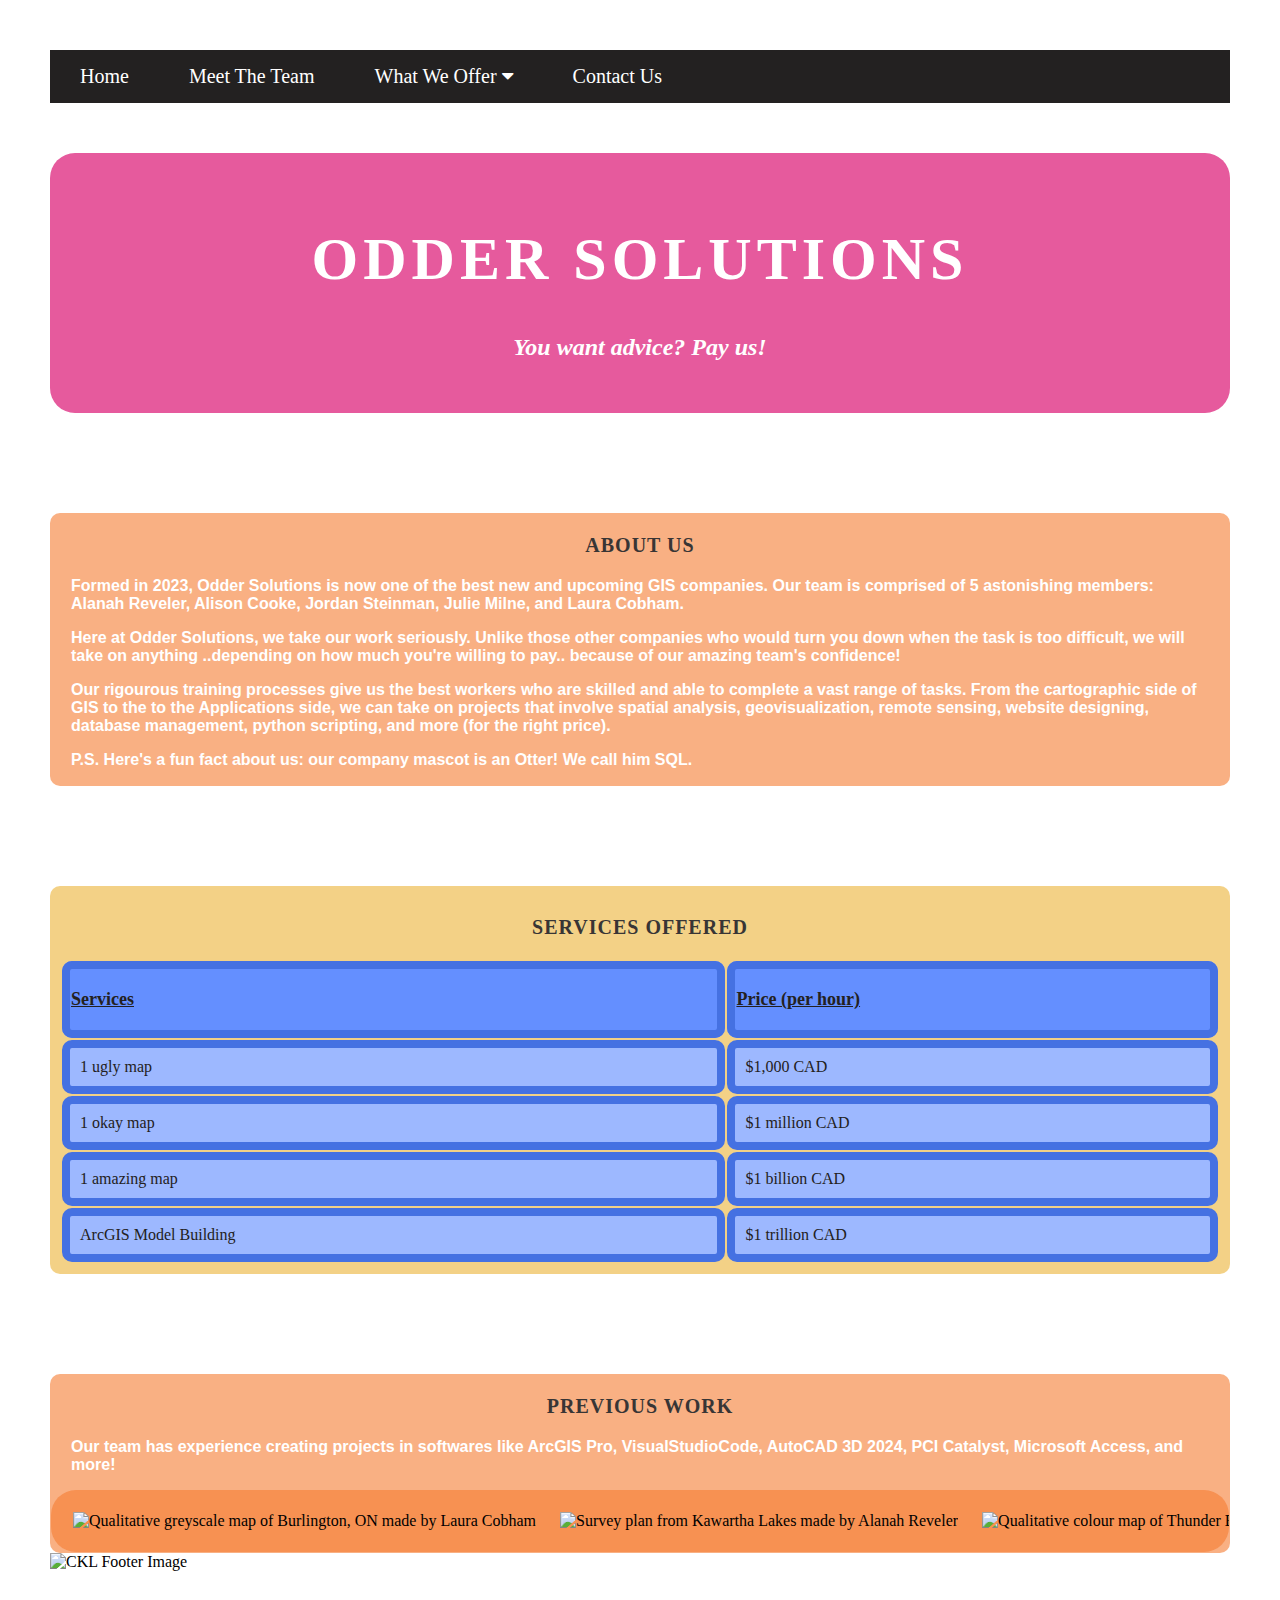
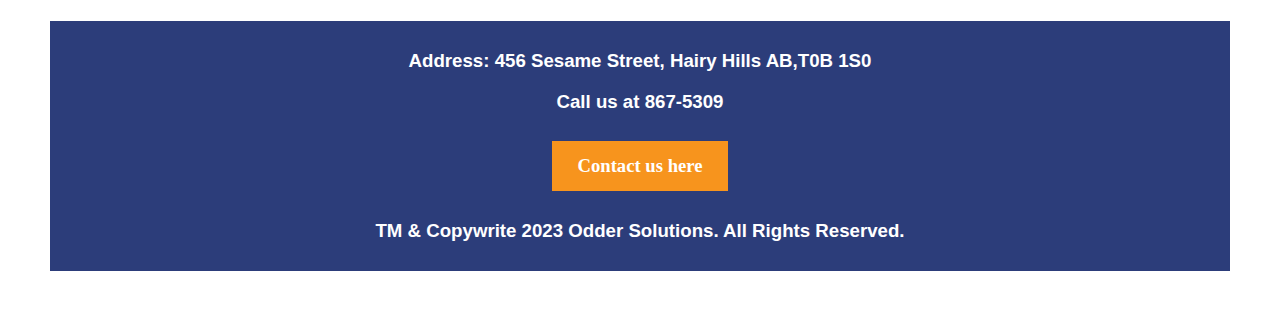
==== a3web-1/index.html @ 6291e23b "Update index.html" ====
<!DOCTYPE html>
<html lang=en>
    <head>
      <meta name="description" content="Odder Solutions Consultation Website">
      <meta name="Keywords"  content="GIS, Accessability, CSS, HTML, GEOM 107">
      <meta name="Author" contents="Alison Cooke">
      <meta name="viewport" content="width=device-width, initial-scale=1.0"> <!--https://www.w3schools.com/html/html_responsive.asp-->
      <!--Starting to try and figure out responsive websites-->
        <meta charset=utf-8>
        <link rel="stylesheet" href="Styling.css"> <!--Link to stylesheet-->
        <title> Odder Solutions - Home </title>
     
        <link rel="stylesheet" href="https://cdnjs.cloudflare.com/ajax/libs/font-awesome/4.7.0/css/font-awesome.min.css"> <!---icon for navbar button-->
        <script src="script.js"></script>  <!--Link to javascript-->
        
    </head>

    <body>
      <!---<div class="whole"> --->
        <!--
       
        * From : https://www.w3schools.com/colors/colors_palettes.asp
         -->
        <div class="navbar" id="myTopnav">
	  <a class="active" href="index.html">Home</a>
	  <a href="secondpage.html">Meet The Team</a>
	  <div class="dropdown">
	    <button class="dropbtn">What We Offer
	      <i class="fa fa-caret-down"></i>
	    </button>
	    <div class="dropdown-content">
	      <a href="thirdpage.html">Cartography</a>
	      <a href="fourthpage.html">Applications</a>
	    </div>
	  </div> 
	  <a href="fifthpage.html">Contact Us</a>
	 <!--
	*From:https://www.w3schools.com/howto/howto_js_topnav_responsive.asp
	 -->
        <a href="javascript:void(0);" class="icon" onclick="Navbar()" aria-label="Open menu">
        <i class="fa fa-bars"></i></a>
	</div>
        
        <div id=heading> 
            <h1> Odder Solutions</h1>
            <h2>You want advice?  Pay us!</h2>
        </div>
        
        <div class="subhead">
    		<h3> About Us </h3>
     
        
        <p>
          Formed in 2023, Odder Solutions is now one of the best new and upcoming GIS companies.
          Our team is comprised of 5 astonishing members: Alanah Reveler, Alison Cooke, Jordan 
          Steinman, Julie Milne, and Laura Cobham. 
        </p>

        <p>
          Here at Odder Solutions, we take our work seriously. Unlike those other companies who
          would turn you down when the task is too difficult, we will take on anything ..depending
          on how much you're willing to pay.. because of our amazing team's confidence!
        </p>

        <p>
          Our rigourous training processes give us the best workers who are skilled and able to 
          complete a vast range of tasks. From the cartographic side of GIS to the to the Applications
          side, we can take on projects that involve spatial analysis, geovisualization, remote
          sensing, website designing, database management, python scripting, and more (for the right
          price).
        </p>

        <p>
          P.S. Here's a fun fact about us: our company mascot is an Otter! We call him SQL.
        </p>
 </div>
    	
        <div class="subhead2">
    		<h3> Services Offered </h3>
        
        <!-- 
        * From : https://www.w3schools.com/html/html_tables.asp
	* Creating a table and filling the columns -->
	<table id="services">
	  <tr id="headtable">
	    <th>Services</th>
	    <th>Price (per hour)</th>
	  </tr>
	  <tr>
	    <td>1 ugly map</td>
	    <td>$1,000 CAD</td>
	  </tr>
	  <tr>
	    <td>1 okay map</td>
	    <td>$1 million CAD</td>
	  </tr>
	  <tr>
	    <td>1 amazing map</td>
	    <td>$1 billion CAD</td>
	  </tr>
	  <tr>
	    <td>ArcGIS Model Building</td>
	    <td>$1 trillion CAD</td>
	  </tr>
	</table>
	
</div>
        <!--
         (headings)
        -->
        
        <div class="subhead">
        <h3> Previous Work </h3> 
      
        <p>Our team has experience creating projects in softwares like ArcGIS Pro, VisualStudioCode, AutoCAD 3D 2024, PCI Catalyst, Microsoft Access, and more!</p>
       
       
    	  

        <!--
        
	* From: https://www.w3schools.com/howto/howto_css_image_gallery.asp
	* Scrolling image gallery that resizes when you change the page size
         -->
        <div class="scrollimagegallery">
		<img src="imagegallery/LauraGallery2.jpg" alt="Qualitative greyscale map of Burlington, ON made by Laura Cobham">
		<img src="imagegallery/AlanahGallery2.png" alt="Survey plan from Kawartha Lakes made by Alanah Reveler">
		<img src="imagegallery/JulieGallery2.jpg" alt="Qualitative colour map of Thunder Bay, ON made by Julie Milne">
        <img src="imagegallery/AlisonGallery2.jpg" alt="ArcGISPro model built by Alison Cooke">
        <img src="imagegallery/JordanGallery2.jpg" alt="Quantitative colour map of Cambridge, ON made by Jordan Steinman">
        </div>
</div>	
        

        
     <!--
	
	*HTML for back to top button	
	*From:https://www.w3schools.com/howto/howto_js_scroll_to_top.asp 
      -->
     <div>
        <button onclick="topFunction()" id="topbutton" class="hide" title="Top">Top</button>
     </div> 
       
    
    <!--
    
    - From : https://www.w3schools.com/tags/tag_footer.asp
    -->
    <img src="imagegallery/footer_graphic.jpg" alt="CKL Footer Image">
    <footer>
        
        <p> 
        Address: 456 Sesame Street, Hairy Hills AB,T0B 1S0
        </p>
          <p> Call us at 867-5309</p>
        <p> 
        <a class= "contactbut" href="./fifthpage.html" > Contact us here
        </a>
        <!--this is made into a relative link becasue it is referenceing to the same website just on a differnt page,https://www.w3schools.com/html/html_links.asp-->
        </p>
        <p>
          TM & Copywrite 2023 Odder Solutions. All Rights Reserved.
          </p>
    </footer>
    </div>
  </body>

    
</html>
---- a3web-1/Styling.css ----
/**********************
* Owner : Julie Milne
************************/

    /* our colours found on https://www.w3schools.com/colors/colors_palettes.asp 
    #bccad6  - light blue -grey
    #8d9db6  - blue/grey
    #667292  - dark blue
    #f1e3dd  - pinky beige

/*Website wide formating*/
    * {font-family: "Century Gothic" ;}

/* Element specific formating */
    h1 {font-size: 60px;
      text-align: center; 
      color: white; 
      text-transform: uppercase;
      letter-spacing: 5px;}
    h2 {text-align: center; 
      font-family: "Century Gothic"; 
      color: white;
      font-style:italic}
    body {background-color: rgb(255, 255, 255);
      margin-top:50px;
      margin-bottom: 40px;
     margin-left: 50px;
      margin-right: 50px; }
    p {color: rgb(35, 33, 33); 
      font-weight: bold;
      padding:  0px  20px  0px}
    .subhead{margin: auto; 
      background-color: #f57c319a;
      /* width: 1200px; */
      border-radius: 10px;
      padding: 1px; 
    margin-top: 100px}
    .subhead2{margin: auto; 
      background-color: #ecb3399c;
      /* width: 1200px; */
      border-radius: 10px;
      padding: 10px; 
    margin-top: 100px;
  margin-bottom: 40px}

/* id selectors */
    #heading { background-color: #e65a9d;
      padding-top: 32px;
        padding-bottom: 32px;
         margin-top: 50px;
        border-radius: 25px }

 .whole{background-color: white;
  border-radius: 5px;
padding: 20px}     
/* Julies Code Ends here */

/**********************
* Owner : Laura Cobham
* Date : Nov 28, 2023
***********************/
/* This section styles the navbar and the dropdown menu within it
Dropdown navbar learnt from:https://www.w3schools.com/howto/howto_css_dropdown_navbar.asp */
.navbar {
  background-color: rgb(35, 33, 33);
  overflow: auto;
}
.navbar a {
  float: left;
  font-size: 20px;
  color: white;
  text-align: center;
  text-decoration: none;
  padding: 15px 30px;
  background-color: rgb(35, 33, 33);
}
.navbar a.active {
background-color: rgb(35, 33, 33);
}
.dropdown {
  float: left;
  overflow: hidden;
}
.dropdown .dropbtn {
  font-size: 20px;  
  border: none;
  outline: none;
  color: white;
  padding: 15px 30px;
  background-color:  rgb(35, 33, 33);
  margin: 0;
  overflow: hidden;
}
.navbar a:hover {
  background-color: #795ef0cb;
}
.dropdown:hover .dropbtn:hover {
  background-color: #795ef0cb;
}
.dropdown-content {
  display: none;
  position: absolute;
  background-color: #667292;
}
.dropdown-content a {
  float: none;
  color: white;
  padding: 15px 30px;
  text-decoration: none;
  display: block;
  text-align: left;
  background-color:  rgb(35, 33, 33);
}
.dropdown-content a:hover {
  background-color: #795ef0cb;
}
.dropdown:hover .dropdown-content {
  display: block;
}
/* Scrolling image gallery learnt from: https://www.w3schools.com/howto/howto_css_image_gallery_scroll.asp */
div.scrollimagegallery {
 
  background-color: #f57c319a;
  border-radius: 25px;
  padding: 12px;
  margin-bottom:20px;
  margin: auto;
  
  overflow: auto;
  white-space: nowrap;
}
div.scrollimagegallery img {
  padding: 10px;
  max-width: 50%;
}
/* Editing scrollbar properties learnt from: https://www.w3schools.com/howto/howto_css_custom_scrollbar.asp */
/* Styling of scrollbar size */
::-webkit-scrollbar {
  width: 15px;
}
/* Colour of bar behind scrolling part */
::-webkit-scrollbar-track {
  background: white; 
}
 /* Colour of scrolling part of bar */
::-webkit-scrollbar-thumb {
  background: #795ef0cb; 
}
/* Table styling learned from: https://www.w3schools.com/css/css_table.asp */
#services {
  font-family: Century Gothic;
  
  width: 100%;
}
#services td{
  border: 8px solid #4571e2;
  border-radius:10px;
  padding: 10px;
  color: rgb(35, 33, 33);
  background-color: #9db8ff
}
/* Styling every other row */
/* #services tr:nth-child(even){
  background-color: #8d9db6;
  font-size: 15px;
} */
/* #services tr:nth-child(odd){
  background-color: #667292;
  font-size: 15px; 
 } */
#services th {
  border: 8px solid #4571e2;
  border-radius:10px;
  padding-top: 20px;
  padding-bottom: 20px;
  text-align: left;
  text-decoration: underline;
  color: rgb(35, 33, 33);
  font-size: 18px;
}
#headtable{background-color: #648fff}
/*Applications page, styling web section (image and text), making responsive*/
#webSECTION{
	align-items:center;
	display:block;
	max-height:1500px;
	background-color: #8f79f29a;
  border-radius: 10px;
  padding-top: 10px;
  padding-bottom: 10px}
#webINFO{
	min-width:30%;
	float: none;
	margin-left: 20px;
}
#webIMAGE{
	max-width:100%;
	display: block;
	float: none;
	margin: auto;
}
/*Styling relative nav buttons*/
.buttons {
	color: rgb(35, 33, 33);
	font-weight: bold;
	font-size: 28px;
	margin-right: 30px;
  margin-top:30px;
	text-decoration: none
}
/* End Owner : Laura Cobham*/

/* Jordan's Code Starts Here */
/* page sub headings*/
h3 {color: rgb(56, 53, 53);
	letter-spacing: 1px;
	font-weight: bold;
	text-align: center;
  text-transform: uppercase;
  font-size: 20px;
}


.subh3 {color: rgb(35, 33, 33);
	letter-spacing: 1px;
	font-weight: bold;
	text-align: center;
  text-transform: uppercase;
  font-size: 30px;
margin-top:40px}

/*Formatting for Python section*/
#pythonSECTION{
	display:flex;
  max-height:700px;
  width:100%;
	align-items:center;
}

#pythonINFO{
  float:left;
	min-width:30%;
}

#pythonIMAGE{
	width:70%;
  height:auto;
	max-width:785px; 
  max-height:400px;
	float:right;
}

/* ideas for form css from https://www.w3schools.com/howto/howto_css_contact_form.asp */
/* displaying labels as a block instead of inline */
label {
	display: block;
}

/* normal form width */
form {
	width: 60%;
}

/* input changes for when type is text and for textarea element */
input[type=text], textarea {
	display: block;
	width: 100%;
	padding: 5px;
	border: 1px solid #ccc;
	border-radius: 3px;
	box-sizing: border-box;
	margin-top: 2px;
	margin-bottom: 10px;
	resize: vertical;
}

/* div id for the form box to left-align text and change display type, border, and content justification */
#formbox {
	border: 1px;
	text-align: left;
	display: flex;
	justify-content: center;
}

/* id for overall div of entire form including button */
#contactform {
	text-align: center;
	justify-content: center;
	border-radius: 8px;
	background-color: #9db9ffd9;
	display: block;
	padding-bottom: 20px;
	padding-top: 20px;
}

/* id for div surrounding radio type input to add space above and below options */
#allreasons {
	margin-top: 6px;
	margin-bottom: 6px;
  font-size: 15px;
}

#submittext {
  color: rgb(35, 33, 33);
  letter-spacing: 1px;
  
}

.submitbutton {
	padding: 8px;
	border: 2px solid #648fff;
  font-weight: bold;
}

.submitbutton:hover {
	background-color: #648fff;
	color: white;
}

/* Jordan's Code Ends Here */

/***************
/* Julie's Code Starts Here 
** Date: December 1, 2023*/ 
/* From: Make a responsive image https://www.w3schools.com/howto/howto_css_image_responsive.asp, https://developer.mozilla.org/en-US/docs/Web/CSS/align-items,
	https://stackoverflow.com/questions/489340/vertically-align-text-next-to-an-image 
***********************/

	#OSMap {width:100%; background-color: #ecb3399c; /* ID OSmap is on fifthpage */
	  display: flex;
    padding: 10px;
    border-radius: 8px;
  
				align-items: center; max-height: 600px }  /*defines the div, containing an image and a text element, with dimensions, alligns items and adds a background colour */


	.mapINFO {width: 50%; float: right;}   /*Class mapINFO is on fifthpage,Sets text to display on the right of the page*/

	.staticMap {width: 50%; float: left; max-width: 100%;}  	/*Class staticMap is on fifthpage, Sets image to display on the left of the page*/

    
#SpatialPage {background-color:#9db8ff}		/*ID SpatialPage is on thirdpage.html*/
.spatialList {color: rgb(35, 33, 33);
font-size: 18px;
font-weight: bold;}				/*Class spatialList is on thirdpage.html*/

#SpatialIMG{max-width:576px; max-height: 381px;
}
/* Julie's Code Ends Here */



/************************************************************************************************
* Owner : Alison Cooke
* Date : Nov 21, 2023
* From : https://www.w3schools.com/css/default.asp
**************************************************************************************************/
footer {text-align: center;/* aligns text to the center of the page */
	font-size: 14pt;
  padding: 10px; /* adding padding to the content bock */
	background-color: #2c3d7a;
 /* border-radius: 25px;
	/*color: white; 
  clear: both;/* clears both sides of the block from floating blocks */
	margin-top:50px}

  
p {font-family:Gothom-Book, Arial, sans-serif; color:rgb(255, 255, 255);
	}/* the font family fot the webpagecetury gothic becasue it is sans-serif and easily distinguished */
.resumeblock{background-color: #8068ed94;
  border-radius: 25px;}
.resumes {color: rgb(35, 33, 33); /* style for the headers on the page separate style from other headers (h3) */
  font-size:25px;/* larger font size */
	letter-spacing: 2px;
	font-weight: bold;
	text-align: center; /* centered on the page */
}
.resumes2 {color: rgb(56, 53, 53); /* style for the headers on the page separate style from other headers (h3) */
  font-size:25px;/* larger font size */
	letter-spacing: 2px;
	font-weight: bold;
	text-align: center; /* centered on the page */
}


.res:link, .res:visited { /* setting the buttons for the resume links so they change color when they have been clicked and when the mouse hoovers over them */
  background-color: rgb(35, 33, 33);
  color: white;
  border: 2px solid rgb(35, 33, 33);
  border-radius: 25px; /* taken from w3schools https://www.w3schools.com/css/css3_borders.asp*/
  padding: 10px 20px;
  text-align: center;
  text-decoration: none;
  display: inline-block;
  text-transform: uppercase;
  
  
}
  
.res:hover, .res:active { /* mouse hovering changes the color of both the background and the text */
  background-color: #ecb339;
  color: rgb(35, 33, 33);
  font-weight: bold;
}
.resp {font-size: 20px; /* class for the paragraphs style for the resume paeg separated from the rest of the font styles */
text-align: center;
padding-left: 100px; /* added padding to better suit the style of the page */
padding-right: 100px;
}

.resp2 {font-size: 20px; /* class for the paragraphs style for the resume paeg separated from the rest of the font styles */
  text-align: center;
  padding-left: 100px; /* added padding to better suit the style of the page */
  padding-right: 100px;
color:rgb(56, 53, 53)}
.resimg {
  display: block;
  margin-left:auto;/* making the margins in the left and right of the image auto fit to the page */
  margin-right:auto;
  width: 200px;
  height: 191px;
  /* outline-style: groove; /* added outline to image to better indicate there is a link attached to the image */
  /*outline-width: thick;
  outline-offset:10px; /* making outline more evident to draw attention to the image and the text bellow */
  /*outline-color: rgb(35, 33, 33); */
}
.resimg2 {
  display: block;
  margin-left:auto;/* making the margins in the left and right of the image auto fit to the page */
  margin-right:auto;
  width: 200px;
  height: 191px;
  /* outline-style: groove; /* added outline to image to better indicate there is a link attached to the image */
  /*outline-width: thick;
  outline-offset:10px; /* making outline more evident to draw attention to the image and the text bellow */
  /*outline-color: white; */
}
.imagecap {text-align:center;
color: rgb(35, 33, 33); /* added an image caption to indicate the user can click on the image */
font-size:14px;
font-weight: bold;
font-family:"Century Gothic", CenturyGothic, AppleGothic, sans-serif;
padding-top: 20px;
}

.imagecap2 {text-align:center;
  color: rgb(35, 33, 33); /* added an image caption to indicate the user can click on the image */
  font-size:14px;
  font-weight: bold;
  font-family:"Century Gothic", CenturyGothic, AppleGothic, sans-serif;
  padding-top: 20px;
  }

.contactbut:link, .contactbut:visited { /* contact us here button css, taken from w3schools and from my previous web design project*/
  background-color: #f7941d
  ;

  color: white;
  padding: 14px 25px;
  margin-top:10px;
  margin-bottom:10px;
  text-align: center;
  text-decoration: none;
  display: inline-block;
}

.contactbut:hover, .contactbut:active {
  background-color: #f7941d
  ;
  color: white;
  border: 2px solid white
}

.cartsection {width:100%; background-color: #9db8ff; 
  display: flex;
      align-items: center;
       max-height: 700px; 
    border-radius: 10px;
  padding: 10px; 
}


  .carttext{width: 50%; float: right;}

  .cartimg{width: 50%; 
  float: left; 
  max-width: 100%;
  max-width:576px; max-height: 381px;
  }
 /*formating for responsive*/



.carthead {color:#faebd7} /*settign color for the headers to make them different from the other headers*/
/********************************************* End Owner : Alison Cooke****************************************************/



/*Owner:Alanah Reveler*/
/* style for icon for navbar*/
/*From: https://www.w3schools.com/howto/howto_js_topnav_responsive.asp*/
.navbar .icon {
  display:none;
}
/*Back to top button*/
/*From: https://www.w3schools.com/howto/howto_js_scroll_to_top.asp */

#topbutton {
  position: fixed; /* Fixed/sticky position */
  bottom: 45px; /* Place the button at the bottom of the page*/
  right: 60px; /*Place the button 30px from the right*/
  z-index: 99; /* Make sure it does not overlap */
  border: none; /* Remove borders */
  outline: none; /* Remove outline */
  background-color:rgb(35, 33, 33); /* Set a background color */
  color: white; /* Text color */
  cursor: pointer; /* Add a mouse pointer on hover */
  padding: 20px; /* Some padding */
  border-radius: 10px; /* Rounded corners */
  font-size: 18px; /* Increase font size */
}
#topbutton:hover {
  background-color:#ffb000 ;
color: rgb(35, 33, 33);
font-weight: bold }

/*class to make button appear*/
.top-show{
  display:block;
}
/* style for icon for navbar*/
/*From: https://www.w3schools.com/howto/howto_js_topnav_responsive.asp*/
.hide{
  display:none;
}

/*accordion button inspired from https://www.w3schools.com/howto/howto_js_accordion.asp*/
.accordion{
  background-color: rgb(56, 53, 53);
  color: white;
  text-align:left;
  cursor: pointer;
  padding: 20px;
  width: 100%;
  transition: 0.4s;
  margin-top: 5px;
}

.active, .accordion:hover {
  background-color: #795ef0cb;
}
/*classes to make panel appear*/  
	
.panel-show {
  padding: 0 18px;
  background-color: #795ef08e;
  display: block;
  overflow: hidden;
  margin: 5px;
}

/*Formatting for Data service section*/
#databaseSECTION{
	width:100%;
	display:flex;
	align-items:center;
	max-height:700px;
}

#databaseINFO{
	min-width:30%;
	float:right;
}

#databaseIMAGE{
	width:70%;
	max-width:785px; 
	height:auto;
	max-height: 405px;
	float:left;
}

/*End Owner:Alanah Reveler*/

/******************* 
Owner - Julie
From: Breaks sourced from https://www.optimonk.com/above-the-fold/ 
formating that will apply to tablets or smaller 
***************/
@media screen and (max-width: 962px) {   
/* Julie's Code ends*/
	/*Owner:Alanah Reveler*/
	/*styleing to make navbar responsive*/
	/*From:https://www.w3schools.com/howto/howto_js_responsive_navbar_dropdown.asp*/

  .navbar a:not(:first-child), .dropdown .dropbtn {display: none;}
	.navbar a.icon {
	  float: right;
	  display: block;
	}

	.navbar.responsive {position: relative;}
	.navbar.responsive a.icon {
	  position: absolute;
	  right: 0;
	  top: 0;
	}
	.navbar.responsive a {
	  float: none;
	  display: block;
	  text-align: left;
	}
	.navbar.responsive .dropdown {float: none;}
	.navbar.responsive .dropdown-content {position: relative;}
	.navbar.responsive .dropdown .dropbtn {
	    display: block;
	    width: 100%;
	    text-align: left;
	}
 	/*Styling to make the data service section responsive*/
	#databaseSECTION{
		display:block;
		max-height:1500px; 
	}
	
	#databaseIMAGE{
		max-width:100%;
		display: block;
		float: none;
		margin: auto;
	}
 
	#databaseINFO{
		min-width:30%;
		float: none;	
	}

  /* End Owner:Alanah Reveler */

  /* Jordan's code */
  #pythonSECTION{
		justify-content:center;
    display:block; 
	}
	
	#pythonIMAGE{
    max-width:100%;
		display:block;
		float:none;
	}
 
	#pythonINFO{
		min-width:30%;
		float:none;
    margin:auto;
    text-align:left;	
	}

  /* Jordan's code*/
	
/* Julie's Code Starts Here 
** Date: December 1, 2023*/ 
 
    .staticMap {max-width: 100%; padding-left: 5px }

}

@media screen and (max-width: 600px){    /*Formating that applys to Cellphones - Breaks sourced from https://www.optimonk.com/above-the-fold/ Julie */

    #OSMap {width:100%; display: flex;    /*OSMap on fifthpage.html, changes to the display text box under the image on a small screen*/
            flex-direction: column; max-height: 600px}
    .mapINFO {width: 100%; float: none;}

	.staticMap {width: 100%; height: auto; float: none; padding: 5px 5px 5px 5px}
/* Julie's Code Ends Here */ 
/*alison changed headings to suit cartography page*/
.cartsection {width:100%; display: flex;
  flex-direction: column; max-height: 600px}
  .carttext {width: 100%; float: none;}

  .cartimg {width: 100%; height: auto; float: none; padding: 5px 5px 5px 5px}
}
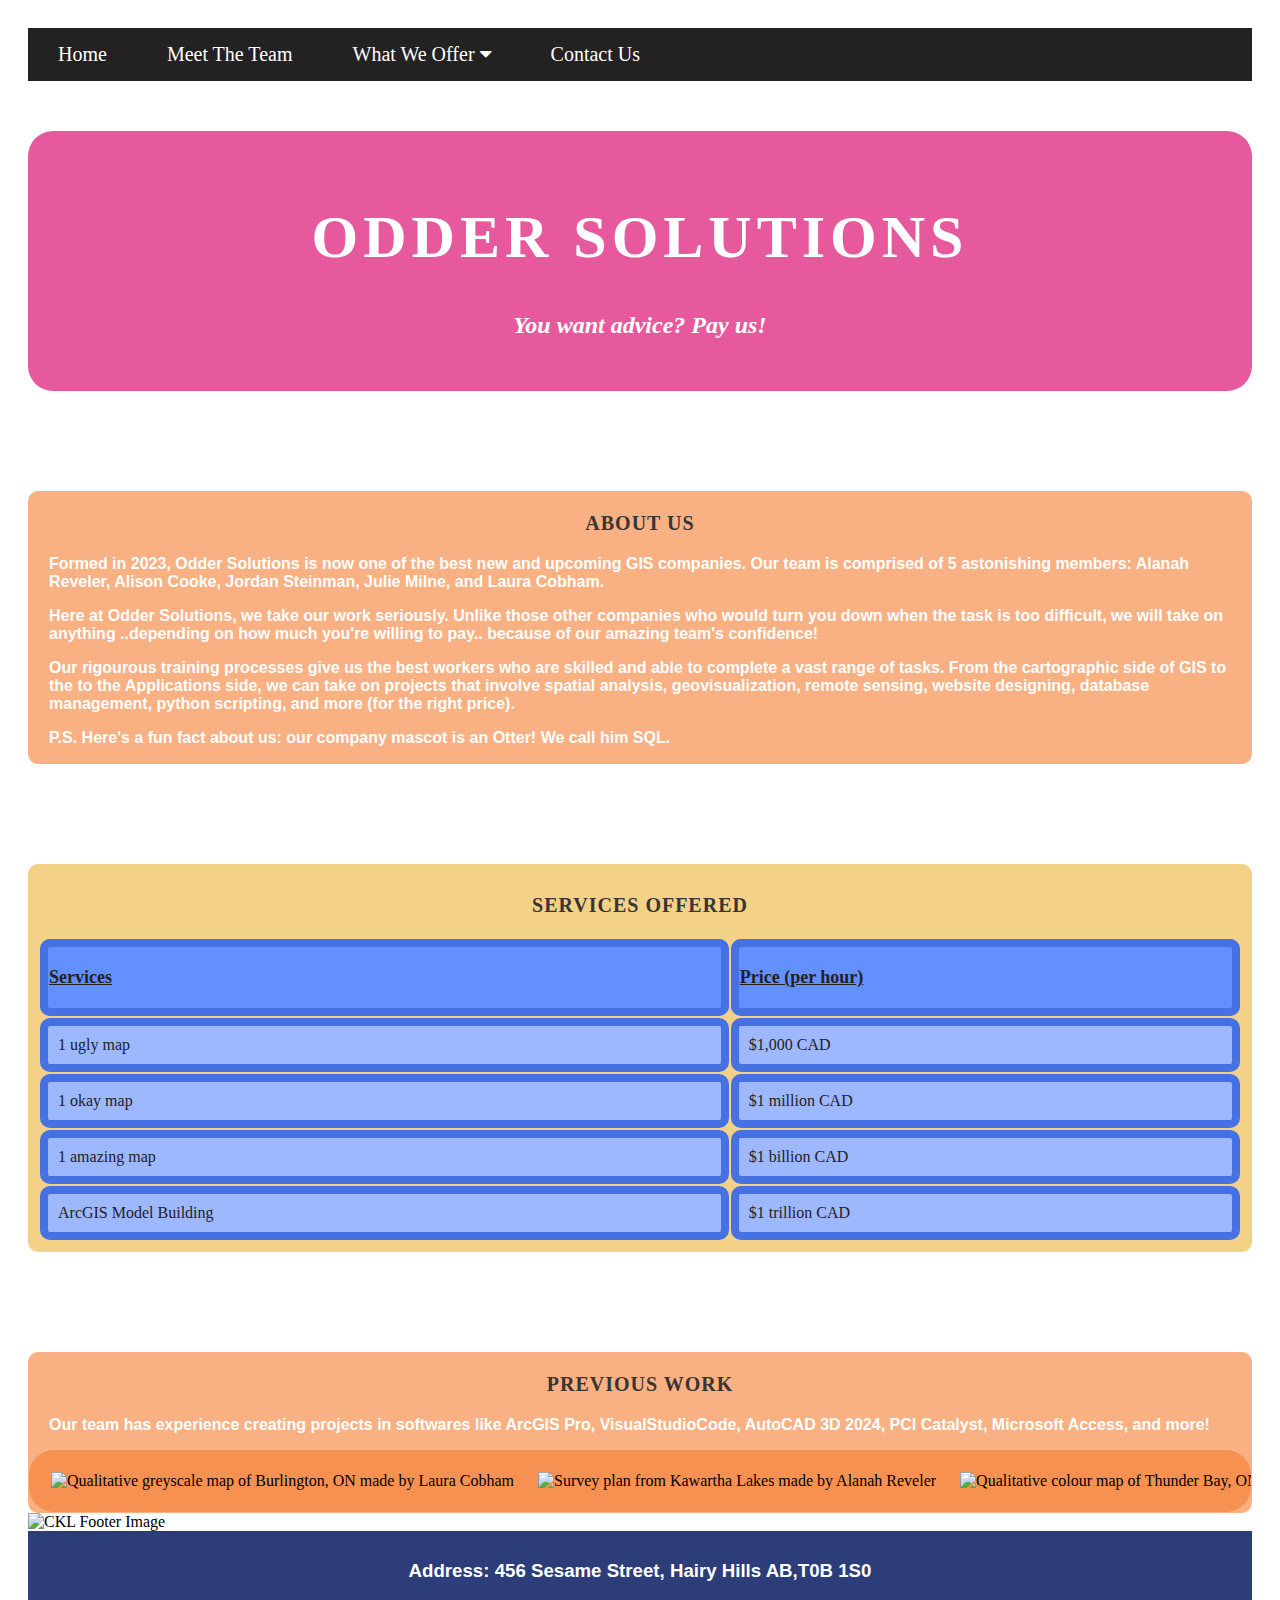
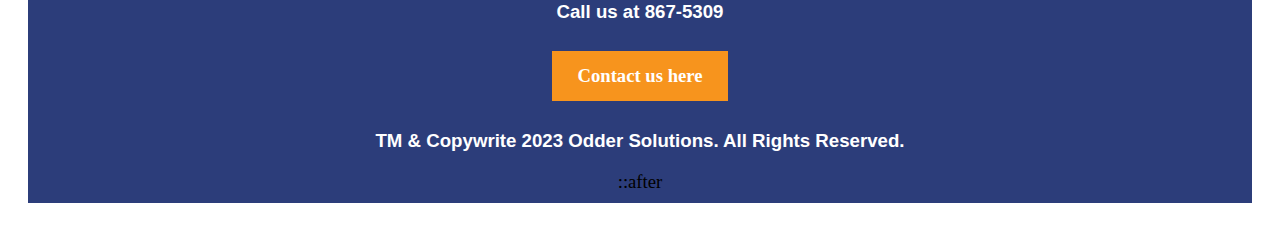
==== commit 2574741c: "may16" ====
--- a/a3web-1/index.html
+++ b/a3web-1/index.html
@@ -16,7 +16,7 @@
     </head>
 
     <body>
-      <!---<div class="whole"> --->
+      <div class="whole"> 
         <!--
        
         * From : https://www.w3schools.com/colors/colors_palettes.asp
@@ -162,6 +162,7 @@
         <p>
           TM & Copywrite 2023 Odder Solutions. All Rights Reserved.
           </p>
+          ::after 
     </footer>
     </div>
   </body>
--- a/a3web-1/Styling.css
+++ b/a3web-1/Styling.css
@@ -22,10 +22,10 @@
       color: white;
       font-style:italic}
     body {background-color: rgb(255, 255, 255);
-      margin-top:50px;
+      /*margin-top:50px;
       margin-bottom: 40px;
      margin-left: 50px;
-      margin-right: 50px; }
+      margin-right: 50px; */}
     p {color: rgb(35, 33, 33); 
       font-weight: bold;
       padding:  0px  20px  0px}
@@ -358,11 +358,25 @@
 footer {text-align: center;/* aligns text to the center of the page */
 	font-size: 14pt;
   padding: 10px; /* adding padding to the content bock */
-	background-color: #2c3d7a;
+    background-color: #2c3d7a;}
  /* border-radius: 25px;
 	/*color: white; 
   clear: both;/* clears both sides of the block from floating blocks */
-	margin-top:50px}
+	/*margin-top:50px}*/
+  footer:after {
+    content: '';
+    position: absolute;
+    display: block;
+    padding-bottom: 9.36914%;
+    bottom: 100%;
+    width: 100%;
+    height: 0;
+    z-index: 1000;
+    background-image: url(file:///C:/ACooke/footer_graphic.jpg);
+    background-repeat: no-repeat;
+    background-size: cover;
+    overflow: hidden
+}
 
   
 p {font-family:Gothom-Book, Arial, sans-serif; color:rgb(255, 255, 255);
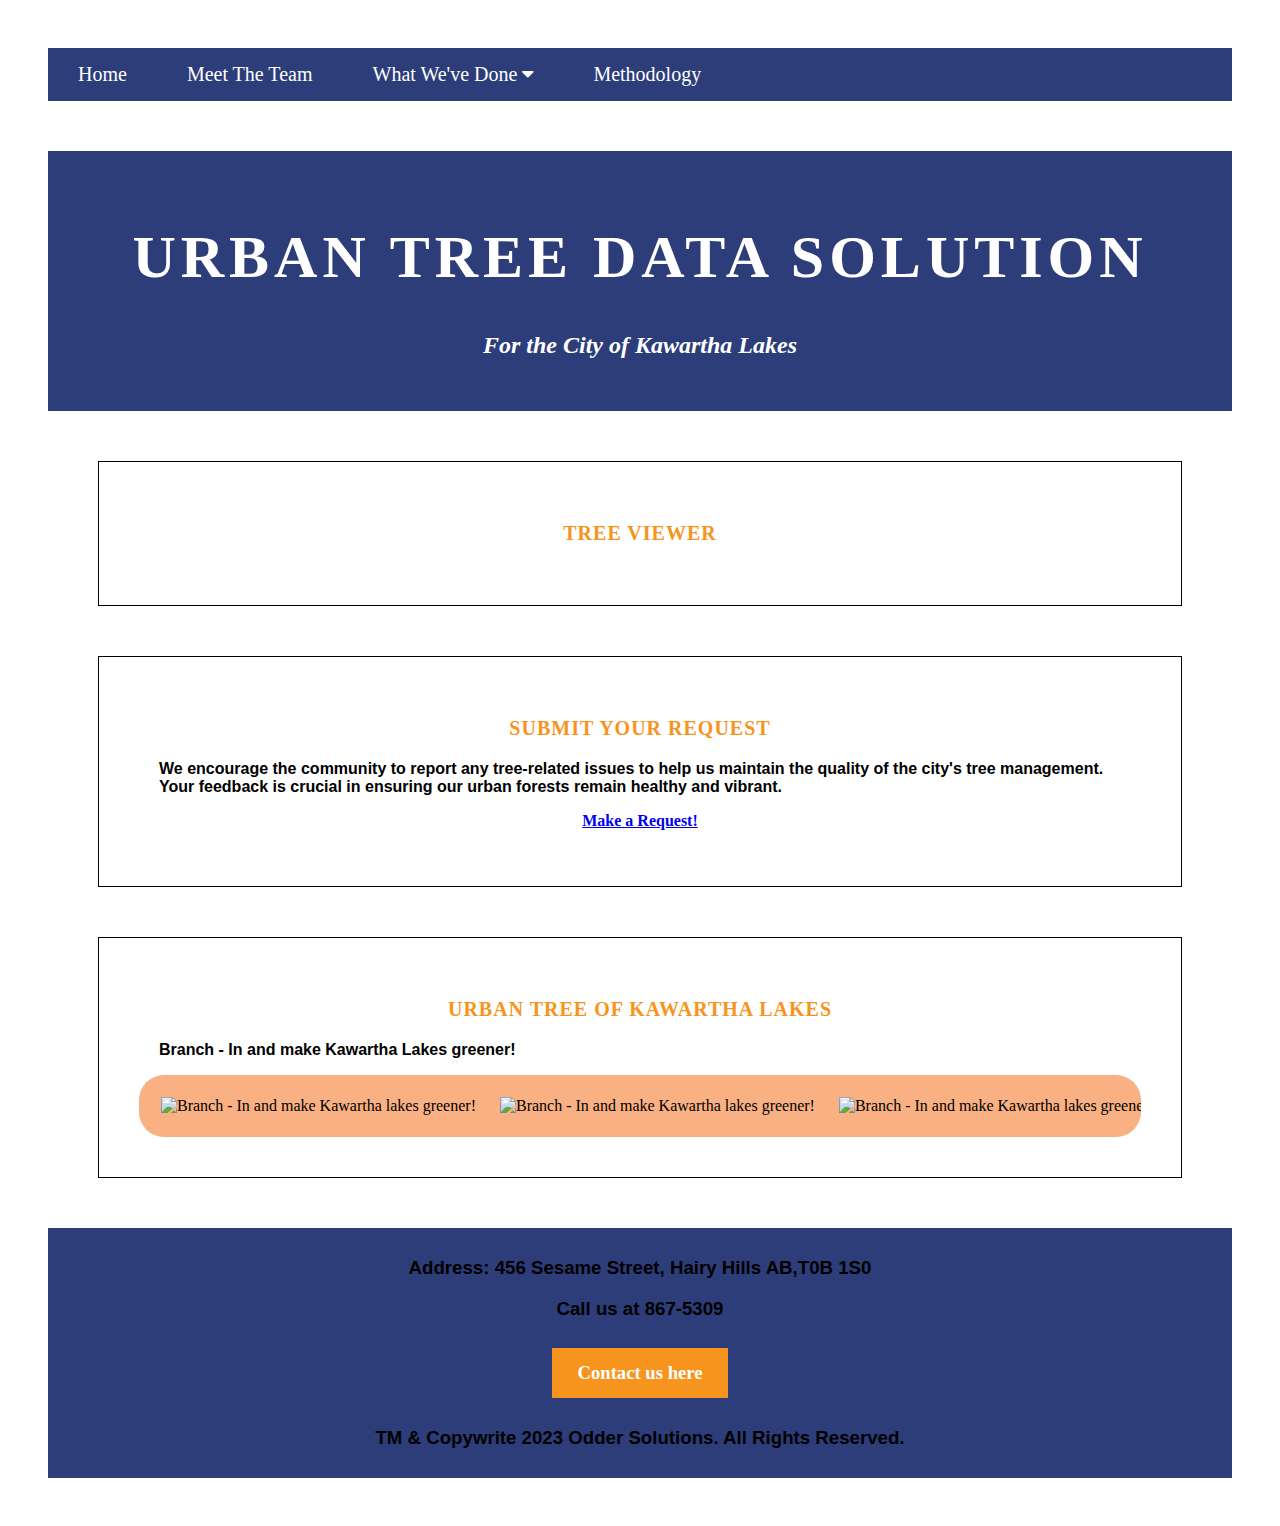
==== commit 255f8169: "june3" ====
--- a/a3web-1/index.html
+++ b/a3web-1/index.html
@@ -1,4 +1,4 @@
-<!DOCTYPE html>
+<!-- <!DOCTYPE html>
 <html lang=en>
     <head>
       <meta name="description" content="Odder Solutions Consultation Website">
@@ -6,62 +6,71 @@
       <meta name="Author" contents="Alison Cooke">
       <meta name="viewport" content="width=device-width, initial-scale=1.0"> <!--https://www.w3schools.com/html/html_responsive.asp-->
       <!--Starting to try and figure out responsive websites-->
-        <meta charset=utf-8>
-        <link rel="stylesheet" href="Styling.css"> <!--Link to stylesheet-->
-        <title> Odder Solutions - Home </title>
+    <!--    <meta charset=utf-8>
+        <link rel="stylesheet" href="Styling.css"> Link to stylesheet
+        <title> Branch-In - Home </title>
      
-        <link rel="stylesheet" href="https://cdnjs.cloudflare.com/ajax/libs/font-awesome/4.7.0/css/font-awesome.min.css"> <!---icon for navbar button-->
-        <script src="script.js"></script>  <!--Link to javascript-->
+        <link rel="stylesheet" href="https://cdnjs.cloudflare.com/ajax/libs/font-awesome/4.7.0/css/font-awesome.min.css"> icon for navbar button
+        <script src="script.js"></script>  <!--Link to javascript
+        <link rel="stylesheet" href="https://cdnjs.cloudflare.com/ajax/libs/font-awesome/4.7.0/css/font-awesome.min.css">
+        <link rel="stylesheet" href="https://js.arcgis.com/4.28/esri/themes/light/main.css">
         
     </head>
 
     <body>
       <div class="whole"> 
-        <!--
+       
        
         * From : https://www.w3schools.com/colors/colors_palettes.asp
-         -->
-        <div class="navbar" id="myTopnav">
+         
+       <!-- <div class="navbar" id="myTopnav">
 	  <a class="active" href="index.html">Home</a>
 	  <a href="secondpage.html">Meet The Team</a>
 	  <div class="dropdown">
-	    <button class="dropbtn">What We Offer
+	    <button class="dropbtn">What We've Done
 	      <i class="fa fa-caret-down"></i>
 	    </button>
 	    <div class="dropdown-content">
-	      <a href="thirdpage.html">Cartography</a>
-	      <a href="fourthpage.html">Applications</a>
+	      <a href="thirdpage.html">Objective and Solution</a>
+	      <a href="fourthpage.html">Academic Deliverables</a>
 	    </div>
 	  </div> 
-	  <a href="fifthpage.html">Contact Us</a>
-	 <!--
+	  <a href="fifthpage.html">Methodology</a>
+	
 	*From:https://www.w3schools.com/howto/howto_js_topnav_responsive.asp
 	 -->
-        <a href="javascript:void(0);" class="icon" onclick="Navbar()" aria-label="Open menu">
+        <!--<a href="javascript:void(0);" class="icon" onclick="Navbar()" aria-label="Open menu">
         <i class="fa fa-bars"></i></a>
 	</div>
         
         <div id=heading> 
-            <h1> Odder Solutions</h1>
-            <h2>You want advice?  Pay us!</h2>
-        </div>
-        
-        <div class="subhead">
-    		<h3> About Us </h3>
+            <h1> Urban Tree Data Solution</h1>
+            <h2>For the City of Kawartha Lakes</h2>
+        </div>
+
+        <div class="subhead">
+          <h3>Tree Viewer</h3>
+          <div id="viewDiv"></div>
+      </div>
+        
+        <div class="subhead">
+    		<h3> Our Goal </h3>
      
         
+        <h4>Client</h4>
+        <img class="logo" src= "imagegallery/smallLogo.png" alt="Kawartha Lakes Jump in logo">
         <p>
           Formed in 2023, Odder Solutions is now one of the best new and upcoming GIS companies.
           Our team is comprised of 5 astonishing members: Alanah Reveler, Alison Cooke, Jordan 
           Steinman, Julie Milne, and Laura Cobham. 
         </p>
-
+        <h4> Overview </h4>
         <p>
           Here at Odder Solutions, we take our work seriously. Unlike those other companies who
           would turn you down when the task is too difficult, we will take on anything ..depending
           on how much you're willing to pay.. because of our amazing team's confidence!
         </p>
-
+        <h4> Study area </h4>
         <p>
           Our rigourous training processes give us the best workers who are skilled and able to 
           complete a vast range of tasks. From the cartographic side of GIS to the to the Applications
@@ -73,15 +82,15 @@
         <p>
           P.S. Here's a fun fact about us: our company mascot is an Otter! We call him SQL.
         </p>
- </div>
+ </div> -->
     	
-        <div class="subhead2">
+        <!-- <div class="subhead2">
     		<h3> Services Offered </h3>
         
-        <!-- 
+        
         * From : https://www.w3schools.com/html/html_tables.asp
 	* Creating a table and filling the columns -->
-	<table id="services">
+	<!-- <table id="services">
 	  <tr id="headtable">
 	    <th>Services</th>
 	    <th>Price (per hour)</th>
@@ -104,12 +113,12 @@
 	  </tr>
 	</table>
 	
-</div>
+</div> --> 
         <!--
          (headings)
         -->
         
-        <div class="subhead">
+        <!--<div class="subhead">
         <h3> Previous Work </h3> 
       
         <p>Our team has experience creating projects in softwares like ArcGIS Pro, VisualStudioCode, AutoCAD 3D 2024, PCI Catalyst, Microsoft Access, and more!</p>
@@ -122,7 +131,7 @@
 	* From: https://www.w3schools.com/howto/howto_css_image_gallery.asp
 	* Scrolling image gallery that resizes when you change the page size
          -->
-        <div class="scrollimagegallery">
+    <!--    <div class="scrollimagegallery">
 		<img src="imagegallery/LauraGallery2.jpg" alt="Qualitative greyscale map of Burlington, ON made by Laura Cobham">
 		<img src="imagegallery/AlanahGallery2.png" alt="Survey plan from Kawartha Lakes made by Alanah Reveler">
 		<img src="imagegallery/JulieGallery2.jpg" alt="Qualitative colour map of Thunder Bay, ON made by Julie Milne">
@@ -138,7 +147,7 @@
 	*HTML for back to top button	
 	*From:https://www.w3schools.com/howto/howto_js_scroll_to_top.asp 
       -->
-     <div>
+   <!--  <div>
         <button onclick="topFunction()" id="topbutton" class="hide" title="Top">Top</button>
      </div> 
        
@@ -147,9 +156,9 @@
     
     - From : https://www.w3schools.com/tags/tag_footer.asp
     -->
-    <img src="imagegallery/footer_graphic.jpg" alt="CKL Footer Image">
-    <footer>
-        
+    
+  <!--  <footer>
+        <!-- <img src="imagegallery/footer_graphic.jpg" alt="CKL Footer Image"> 
         <p> 
         Address: 456 Sesame Street, Hairy Hills AB,T0B 1S0
         </p>
@@ -158,14 +167,123 @@
         <a class= "contactbut" href="./fifthpage.html" > Contact us here
         </a>
         <!--this is made into a relative link becasue it is referenceing to the same website just on a differnt page,https://www.w3schools.com/html/html_links.asp-->
-        </p>
+     <!--   </p>
         <p>
           TM & Copywrite 2023 Odder Solutions. All Rights Reserved.
           </p>
-          ::after 
+          
     </footer>
     </div>
+    <script src="https://js.arcgis.com/4.28/"></script>
+    <script src="script.js"></script>
   </body>
 
     
+</html>-->
+
+<!DOCTYPE html>
+<html lang="en">
+<head>
+    <meta charset="UTF-8">
+    <meta name="viewport" content="width=device-width, initial-scale=1.0">
+    <title>Branch-In - Home</title>
+    <link rel="stylesheet" href="https://cdnjs.cloudflare.com/ajax/libs/font-awesome/4.7.0/css/font-awesome.min.css">
+    <link rel="stylesheet" href="Styling.css">
+    <link rel="stylesheet" href="https://js.arcgis.com/4.28/esri/themes/light/main.css">
+</head>
+<body>
+  
+    <div class="whole">
+        <!-- <div class="navbar" id="myTopnav">
+            <a class="active" href="index.html">Home</a>
+            <a href="Workflow.html">Workflow</a>
+            <a href="Supervisor.html">Supervisor</a>
+            <a href="FieldCrew.html">Field Crew</a>
+            <a href="javascript:void(0);" class="icon" onclick="Navbar()" aria-label="Open menu">
+                <i class="fa fa-bars"></i>
+            </a> -->
+            <div class="navbar" id="myTopnav">
+              <a href="index.html">Home</a>
+              <a class="active" href="secondpage.html">Meet The Team</a>
+              <div class="dropdown">
+                <button class="dropbtn">What We've Done
+                  <i class="fa fa-caret-down"></i>
+                </button>
+                <div class="dropdown-content">
+                  <a href="thirdpage.html">Objective and Solution</a>
+                  <a href="fourthpage.html">Academic Deliverables</a>
+                </div>
+              </div> 
+              <a href="fifthpage.html">Methodology</a>
+        </div>
+        
+        <div id="heading">
+            <h1>Urban Tree Data Solution</h1>
+            <h2>For the City of Kawartha Lakes</h2>
+        </div>
+        
+        <div class="subhead">
+            <h3>Tree Viewer</h3>
+            <div id="viewDiv"></div>
+        </div>
+        
+        <div class="subhead">
+            <h3>Submit Your Request</h3>
+            <p>We encourage the community to report any tree-related issues to help us maintain the quality of the city's tree management. Your feedback is crucial in ensuring our urban forests remain healthy and vibrant.</p>
+            <p style="text-align: center">
+                <a href="https://survey123.arcgis.com/share/e5fdbce1a0874477b2ae0dee204168e5?portalUrl=https://Fleming.maps.arcgis.com" target="_blank">Make a Request!</a>
+            </p>
+        </div>
+
+        <div class="subhead">
+            <h3>Urban Tree of Kawartha Lakes</h3>
+            <p>Branch - In and make Kawartha Lakes greener!</p>
+            <div class="scrollimagegallery">
+                <img src="imagegallery/tree1.png" alt="Branch - In and make Kawartha lakes greener!">
+                <img src="imagegallery/tree2.png" alt="Branch - In and make Kawartha lakes greener!">
+                <img src="imagegallery/tree3.png" alt="Branch - In and make Kawartha lakes greener!">
+                <img src="imagegallery/tree4.png" alt="Branch - In and make Kawartha lakes greener!">
+                <img src="imagegallery/tree5.png" alt="Branch - In and make Kawartha lakes greener!">
+            </div>
+        </div>
+        
+        <div>
+            <button onclick="topFunction()" id="topbutton" class="hide" title="Top">Top</button>
+        </div>
+        
+        <footer>
+            <p>Address: 456 Sesame Street, Hairy Hills AB,T0B 1S0</p>
+            <p>Call us at 867-5309</p>
+            <p>
+                <a class="contactbut" href="./fifthpage.html">Contact us here</a>
+            </p>
+            <p>TM & Copywrite 2023 Odder Solutions. All Rights Reserved.</p>
+        </footer>
+    </div>
+    <script type="text/javascript" charset="utf-8" src="https://js.arcgis.com/4.28/esri/WebMap.js"></script>
+    <script type="text/javascript" charset="utf-8" src="https://js.arcgis.com/4.28/esri/views/MapView.js"></script>
+    <script type="text/javascript" charset="utf-8" src="https://js.arcgis.com/4.28/esri/widgets/ScaleBar.js"></script>
+    <script type="text/javascript" charset="utf-8" src="https://js.arcgis.com/4.28/esri/widgets/Legend.js"></script>
+    <script type="text/javascript" charset="utf-8" src="https://js.arcgis.com/4.28/esri/properties/defaultUnit.js"></script>
+    <script type="text/javascript" charset="utf-8" src="https://js.arcgis.com/4.28/esri/widgets/ScaleBar/css.js"></script>
+    <script type="text/javascript" charset="utf-8" src="https://js.arcgis.com/4.28/esri/widgets/ScaleBar/ScaleBarViewModel.js"></script>
+    <script type="text/javascript" charset="utf-8" src="https://js.arcgis.com/4.28/esri/widgets/support/globalCss.js"></script>
+    <script type="text/javascript" charset="utf-8" src="https://js.arcgis.com/4.28/esri/support/getDefaultUnitForView.js"></script>
+    <script type="text/javascript" charset="utf-8" src="https://js.arcgis.com/4.28/esri/geometry/support/geodesicUtils.js"></script>
+    <script type="text/javascript" charset="utf-8" src="https://js.arcgis.com/4.28/esri/views/2d/webglDeps.js"></script>
+    <script type="text/javascript" charset="utf-8" src="https://js.arcgis.com/4.28/esri/views/2d/mapViewDeps.js"></script>
+    <script type="text/javascript" charset="utf-8" src="https://js.arcgis.com/4.28/esri/layers/VectorTileLayer.js"></script>
+    <script type="text/javascript" charset="utf-8" src="https://js.arcgis.com/4.28/esri/portal/support/layersLoader.js"></script>
+    <script type="text/javascript" charset="utf-8" src="https://js.arcgis.com/4.28/esri/views/2d/layers/FeatureLayerView2D.js"></script>
+    <script type="text/javascript" charset="utf-8" src="https://js.arcgis.com/4.28/esri/views/2d/layers/VectorTileLayerView2D.js"></script>
+    <script type="text/javascript" charset="utf-8" src="https://js.arcgis.com/4.28/esri/layers/support/fetchService.js"></script>
+    <script type="text/javascript" charset="utf-8" src="https://js.arcgis.com/4.28/esri/support/arcadeUtils.js"></script>
+    <script type="text/javascript" charset="utf-8" src="https://js.arcgis.com/4.28/esri/symbols/support/previewSymbol2D.js"></script>
+    <script type="moduel" charset="utf-8" src="https://js.arcgis.com/4.28/esri/widgets/Popup.js"></script>
+    <script src="https://js.arcgis.com/4.28/"></script>
+    <script src="script.js"></script>
+
+   
+</body>
 </html>
+
--- a/a3web-1/Styling.css
+++ b/a3web-1/Styling.css
@@ -21,6 +21,7 @@
       font-family: "Century Gothic"; 
       color: white;
       font-style:italic}
+       h4{font-size: 20;}/* text-align: center} */
     body {background-color: rgb(255, 255, 255);
       /*margin-top:50px;
       margin-bottom: 40px;
@@ -30,11 +31,13 @@
       font-weight: bold;
       padding:  0px  20px  0px}
     .subhead{margin: auto; 
-      background-color: #f57c319a;
+      background-color: white;
       /* width: 1200px; */
-      border-radius: 10px;
-      padding: 1px; 
-    margin-top: 100px}
+      /*border-radius: 10px;*/
+      padding: 40px; 
+    margin: 50px;
+    border-width: 1px;
+    border-style: solid }
     .subhead2{margin: auto; 
       background-color: #ecb3399c;
       /* width: 1200px; */
@@ -42,17 +45,20 @@
       padding: 10px; 
     margin-top: 100px;
   margin-bottom: 40px}
-
+/*Images New*/
+.logo {float:right; padding-left:30px}
 /* id selectors */
-    #heading { background-color: #e65a9d;
+    #heading { background-color: #2c3d7a
+
+      ;
       padding-top: 32px;
         padding-bottom: 32px;
-         margin-top: 50px;
-        border-radius: 25px }
+         margin-top: 50px;}
+        /* border-radius: 25px } */
 
  .whole{background-color: white;
   border-radius: 5px;
-padding: 20px}     
+padding: 40px}     
 /* Julies Code Ends here */
 
 /**********************
@@ -62,7 +68,7 @@
 /* This section styles the navbar and the dropdown menu within it
 Dropdown navbar learnt from:https://www.w3schools.com/howto/howto_css_dropdown_navbar.asp */
 .navbar {
-  background-color: rgb(35, 33, 33);
+  background-color:#2c3d7a;
   overflow: auto;
 }
 .navbar a {
@@ -72,10 +78,10 @@
   text-align: center;
   text-decoration: none;
   padding: 15px 30px;
-  background-color: rgb(35, 33, 33);
+  background-color: #2c3d7a;
 }
 .navbar a.active {
-background-color: rgb(35, 33, 33);
+background-color: #2c3d7a;
 }
 .dropdown {
   float: left;
@@ -87,15 +93,17 @@
   outline: none;
   color: white;
   padding: 15px 30px;
-  background-color:  rgb(35, 33, 33);
+  background-color:  #2c3d7a;
   margin: 0;
   overflow: hidden;
 }
 .navbar a:hover {
-  background-color: #795ef0cb;
+  background-color: #f7941d
+  ;
 }
 .dropdown:hover .dropbtn:hover {
-  background-color: #795ef0cb;
+  background-color: #f7941d
+  ;
 }
 .dropdown-content {
   display: none;
@@ -109,10 +117,11 @@
   text-decoration: none;
   display: block;
   text-align: left;
-  background-color:  rgb(35, 33, 33);
+  background-color:  #2c3d7a;
 }
 .dropdown-content a:hover {
-  background-color: #795ef0cb;
+  background-color: #f7941d
+  ;
 }
 .dropdown:hover .dropdown-content {
   display: block;
@@ -144,7 +153,8 @@
 }
  /* Colour of scrolling part of bar */
 ::-webkit-scrollbar-thumb {
-  background: #795ef0cb; 
+  background: #2c3d7a
+  ; 
 }
 /* Table styling learned from: https://www.w3schools.com/css/css_table.asp */
 #services {
@@ -212,7 +222,8 @@
 
 /* Jordan's Code Starts Here */
 /* page sub headings*/
-h3 {color: rgb(56, 53, 53);
+h3 {color: #f7941d
+  ;
 	letter-spacing: 1px;
 	font-weight: bold;
 	text-align: center;
@@ -358,7 +369,8 @@
 footer {text-align: center;/* aligns text to the center of the page */
 	font-size: 14pt;
   padding: 10px; /* adding padding to the content bock */
-    background-color: #2c3d7a;}
+    background-color: #2c3d7a;
+  margin-top: 50px}
  /* border-radius: 25px;
 	/*color: white; 
   clear: both;/* clears both sides of the block from floating blocks */
@@ -378,11 +390,13 @@
     overflow: hidden
 }
 
-  
-p {font-family:Gothom-Book, Arial, sans-serif; color:rgb(255, 255, 255);
+hr.solid {
+  border-top: 3px solid #f7941d;
+}
+p {font-family:Gothom-Book, Arial, sans-serif; color:black;
 	}/* the font family fot the webpagecetury gothic becasue it is sans-serif and easily distinguished */
-.resumeblock{background-color: #8068ed94;
-  border-radius: 25px;}
+.resumeblock{background-color: #2c3d7a ;
+  ;margin-left: 20px; margin-right: 20px;}
 .resumes {color: rgb(35, 33, 33); /* style for the headers on the page separate style from other headers (h3) */
   font-size:25px;/* larger font size */
 	letter-spacing: 2px;
@@ -401,6 +415,7 @@
   background-color: rgb(35, 33, 33);
   color: white;
   border: 2px solid rgb(35, 33, 33);
+  
   border-radius: 25px; /* taken from w3schools https://www.w3schools.com/css/css3_borders.asp*/
   padding: 10px 20px;
   text-align: center;
@@ -412,7 +427,7 @@
 }
   
 .res:hover, .res:active { /* mouse hovering changes the color of both the background and the text */
-  background-color: #ecb339;
+  background-color: #f7941d;
   color: rgb(35, 33, 33);
   font-weight: bold;
 }
@@ -526,7 +541,8 @@
   z-index: 99; /* Make sure it does not overlap */
   border: none; /* Remove borders */
   outline: none; /* Remove outline */
-  background-color:rgb(35, 33, 33); /* Set a background color */
+  background-color:#2c3d7a
+  ; /* Set a background color */
   color: white; /* Text color */
   cursor: pointer; /* Add a mouse pointer on hover */
   padding: 20px; /* Some padding */
@@ -534,7 +550,8 @@
   font-size: 18px; /* Increase font size */
 }
 #topbutton:hover {
-  background-color:#ffb000 ;
+  background-color:#f7941d
+  ;
 color: rgb(35, 33, 33);
 font-weight: bold }
 
--- a/a3web-1/Styling.css
+++ b/a3web-1/Styling.css
@@ -21,6 +21,7 @@
       font-family: "Century Gothic"; 
       color: white;
       font-style:italic}
+       h4{font-size: 20;}/* text-align: center} */
     body {background-color: rgb(255, 255, 255);
       /*margin-top:50px;
       margin-bottom: 40px;
@@ -30,11 +31,13 @@
       font-weight: bold;
       padding:  0px  20px  0px}
     .subhead{margin: auto; 
-      background-color: #f57c319a;
+      background-color: white;
       /* width: 1200px; */
-      border-radius: 10px;
-      padding: 1px; 
-    margin-top: 100px}
+      /*border-radius: 10px;*/
+      padding: 40px; 
+    margin: 50px;
+    border-width: 1px;
+    border-style: solid }
     .subhead2{margin: auto; 
       background-color: #ecb3399c;
       /* width: 1200px; */
@@ -42,17 +45,20 @@
       padding: 10px; 
     margin-top: 100px;
   margin-bottom: 40px}
-
+/*Images New*/
+.logo {float:right; padding-left:30px}
 /* id selectors */
-    #heading { background-color: #e65a9d;
+    #heading { background-color: #2c3d7a
+
+      ;
       padding-top: 32px;
         padding-bottom: 32px;
-         margin-top: 50px;
-        border-radius: 25px }
+         margin-top: 50px;}
+        /* border-radius: 25px } */
 
  .whole{background-color: white;
   border-radius: 5px;
-padding: 20px}     
+padding: 40px}     
 /* Julies Code Ends here */
 
 /**********************
@@ -62,7 +68,7 @@
 /* This section styles the navbar and the dropdown menu within it
 Dropdown navbar learnt from:https://www.w3schools.com/howto/howto_css_dropdown_navbar.asp */
 .navbar {
-  background-color: rgb(35, 33, 33);
+  background-color:#2c3d7a;
   overflow: auto;
 }
 .navbar a {
@@ -72,10 +78,10 @@
   text-align: center;
   text-decoration: none;
   padding: 15px 30px;
-  background-color: rgb(35, 33, 33);
+  background-color: #2c3d7a;
 }
 .navbar a.active {
-background-color: rgb(35, 33, 33);
+background-color: #2c3d7a;
 }
 .dropdown {
   float: left;
@@ -87,15 +93,17 @@
   outline: none;
   color: white;
   padding: 15px 30px;
-  background-color:  rgb(35, 33, 33);
+  background-color:  #2c3d7a;
   margin: 0;
   overflow: hidden;
 }
 .navbar a:hover {
-  background-color: #795ef0cb;
+  background-color: #f7941d
+  ;
 }
 .dropdown:hover .dropbtn:hover {
-  background-color: #795ef0cb;
+  background-color: #f7941d
+  ;
 }
 .dropdown-content {
   display: none;
@@ -109,10 +117,11 @@
   text-decoration: none;
   display: block;
   text-align: left;
-  background-color:  rgb(35, 33, 33);
+  background-color:  #2c3d7a;
 }
 .dropdown-content a:hover {
-  background-color: #795ef0cb;
+  background-color: #f7941d
+  ;
 }
 .dropdown:hover .dropdown-content {
   display: block;
@@ -144,7 +153,8 @@
 }
  /* Colour of scrolling part of bar */
 ::-webkit-scrollbar-thumb {
-  background: #795ef0cb; 
+  background: #2c3d7a
+  ; 
 }
 /* Table styling learned from: https://www.w3schools.com/css/css_table.asp */
 #services {
@@ -212,7 +222,8 @@
 
 /* Jordan's Code Starts Here */
 /* page sub headings*/
-h3 {color: rgb(56, 53, 53);
+h3 {color: #f7941d
+  ;
 	letter-spacing: 1px;
 	font-weight: bold;
 	text-align: center;
@@ -358,7 +369,8 @@
 footer {text-align: center;/* aligns text to the center of the page */
 	font-size: 14pt;
   padding: 10px; /* adding padding to the content bock */
-    background-color: #2c3d7a;}
+    background-color: #2c3d7a;
+  margin-top: 50px}
  /* border-radius: 25px;
 	/*color: white; 
   clear: both;/* clears both sides of the block from floating blocks */
@@ -378,11 +390,13 @@
     overflow: hidden
 }
 
-  
-p {font-family:Gothom-Book, Arial, sans-serif; color:rgb(255, 255, 255);
+hr.solid {
+  border-top: 3px solid #f7941d;
+}
+p {font-family:Gothom-Book, Arial, sans-serif; color:black;
 	}/* the font family fot the webpagecetury gothic becasue it is sans-serif and easily distinguished */
-.resumeblock{background-color: #8068ed94;
-  border-radius: 25px;}
+.resumeblock{background-color: #2c3d7a ;
+  ;margin-left: 20px; margin-right: 20px;}
 .resumes {color: rgb(35, 33, 33); /* style for the headers on the page separate style from other headers (h3) */
   font-size:25px;/* larger font size */
 	letter-spacing: 2px;
@@ -401,6 +415,7 @@
   background-color: rgb(35, 33, 33);
   color: white;
   border: 2px solid rgb(35, 33, 33);
+  
   border-radius: 25px; /* taken from w3schools https://www.w3schools.com/css/css3_borders.asp*/
   padding: 10px 20px;
   text-align: center;
@@ -412,7 +427,7 @@
 }
   
 .res:hover, .res:active { /* mouse hovering changes the color of both the background and the text */
-  background-color: #ecb339;
+  background-color: #f7941d;
   color: rgb(35, 33, 33);
   font-weight: bold;
 }
@@ -526,7 +541,8 @@
   z-index: 99; /* Make sure it does not overlap */
   border: none; /* Remove borders */
   outline: none; /* Remove outline */
-  background-color:rgb(35, 33, 33); /* Set a background color */
+  background-color:#2c3d7a
+  ; /* Set a background color */
   color: white; /* Text color */
   cursor: pointer; /* Add a mouse pointer on hover */
   padding: 20px; /* Some padding */
@@ -534,7 +550,8 @@
   font-size: 18px; /* Increase font size */
 }
 #topbutton:hover {
-  background-color:#ffb000 ;
+  background-color:#f7941d
+  ;
 color: rgb(35, 33, 33);
 font-weight: bold }
 
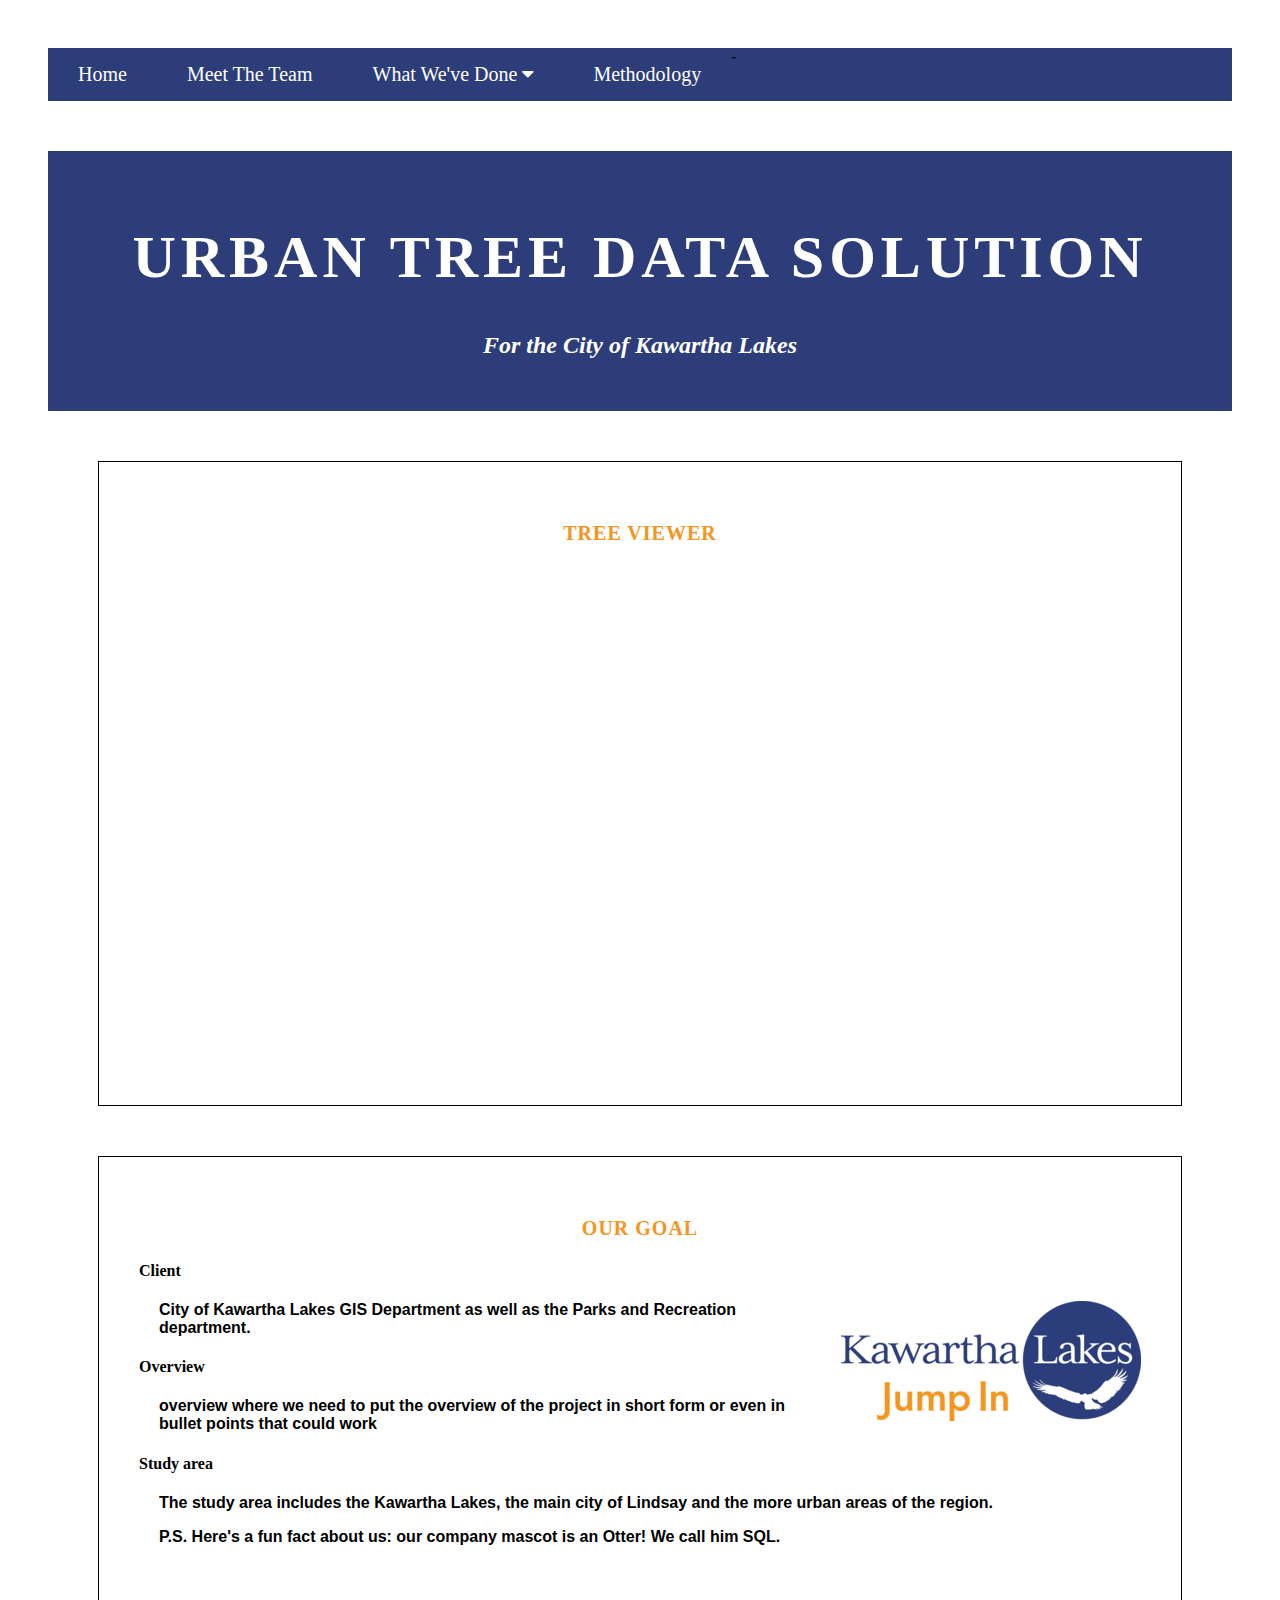
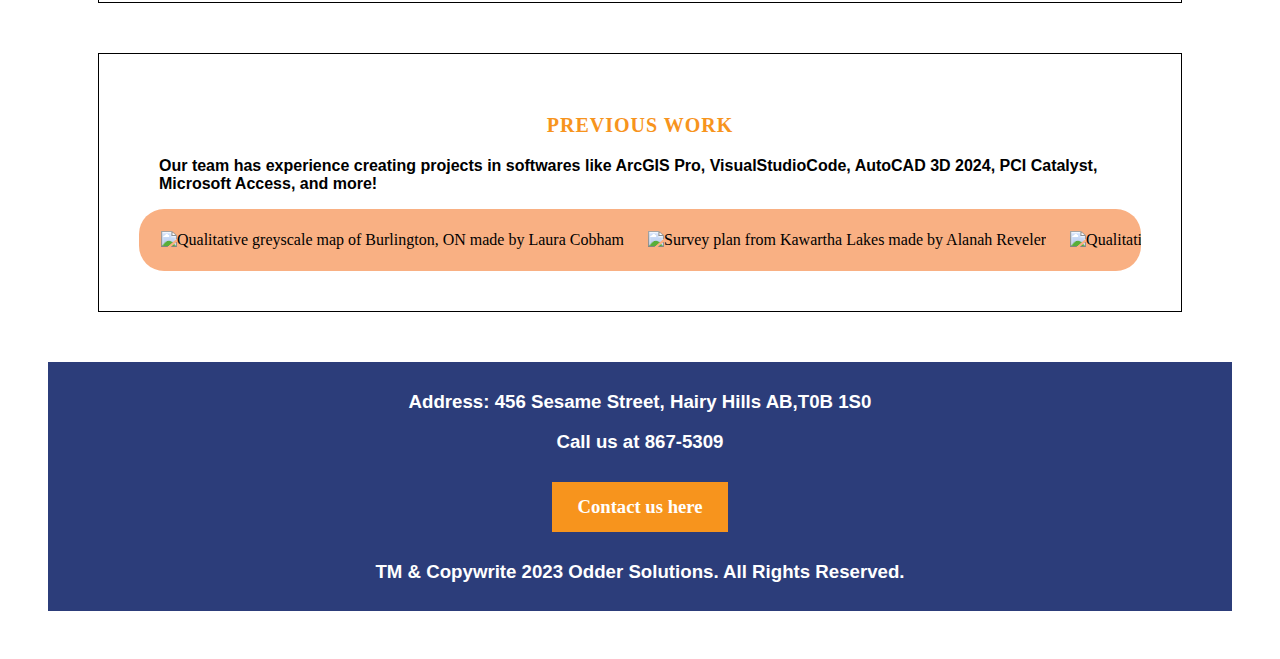
==== commit d9188b15: "june2" ====
--- a/a3web-1/index.html
+++ b/a3web-1/index.html
@@ -1,4 +1,4 @@
-<!-- <!DOCTYPE html>
+ <!DOCTYPE html>
 <html lang=en>
     <head>
       <meta name="description" content="Odder Solutions Consultation Website">
@@ -6,12 +6,12 @@
       <meta name="Author" contents="Alison Cooke">
       <meta name="viewport" content="width=device-width, initial-scale=1.0"> <!--https://www.w3schools.com/html/html_responsive.asp-->
       <!--Starting to try and figure out responsive websites-->
-    <!--    <meta charset=utf-8>
-        <link rel="stylesheet" href="Styling.css"> Link to stylesheet
-        <title> Branch-In - Home </title>
+       <meta charset=utf-8>
+        <link rel="stylesheet" href="Styling.css"> <!--Link to stylesheet-->
+        <title> URBAN TREE DATA SOLUTION - Home </title>
      
-        <link rel="stylesheet" href="https://cdnjs.cloudflare.com/ajax/libs/font-awesome/4.7.0/css/font-awesome.min.css"> icon for navbar button
-        <script src="script.js"></script>  <!--Link to javascript
+        <link rel="stylesheet" href="https://cdnjs.cloudflare.com/ajax/libs/font-awesome/4.7.0/css/font-awesome.min.css"> <!--icon for navbar button-->
+        <script src="script.js"></script>  <!--Link to javascript-->
         <link rel="stylesheet" href="https://cdnjs.cloudflare.com/ajax/libs/font-awesome/4.7.0/css/font-awesome.min.css">
         <link rel="stylesheet" href="https://js.arcgis.com/4.28/esri/themes/light/main.css">
         
@@ -21,9 +21,9 @@
       <div class="whole"> 
        
        
-        * From : https://www.w3schools.com/colors/colors_palettes.asp
+       <!-- * From : https://www.w3schools.com/colors/colors_palettes.asp-->
          
-       <!-- <div class="navbar" id="myTopnav">
+       <div class="navbar" id="myTopnav">
 	  <a class="active" href="index.html">Home</a>
 	  <a href="secondpage.html">Meet The Team</a>
 	  <div class="dropdown">
@@ -37,9 +37,9 @@
 	  </div> 
 	  <a href="fifthpage.html">Methodology</a>
 	
-	*From:https://www.w3schools.com/howto/howto_js_topnav_responsive.asp
+	<!--*From:https://www.w3schools.com/howto/howto_js_topnav_responsive.asp
 	 -->
-        <!--<a href="javascript:void(0);" class="icon" onclick="Navbar()" aria-label="Open menu">
+        -<a href="javascript:void(0);" class="icon" onclick="Navbar()" aria-label="Open menu">
         <i class="fa fa-bars"></i></a>
 	</div>
         
@@ -60,29 +60,21 @@
         <h4>Client</h4>
         <img class="logo" src= "imagegallery/smallLogo.png" alt="Kawartha Lakes Jump in logo">
         <p>
-          Formed in 2023, Odder Solutions is now one of the best new and upcoming GIS companies.
-          Our team is comprised of 5 astonishing members: Alanah Reveler, Alison Cooke, Jordan 
-          Steinman, Julie Milne, and Laura Cobham. 
+         City of Kawartha Lakes GIS Department as well as the Parks and Recreation department. 
         </p>
         <h4> Overview </h4>
         <p>
-          Here at Odder Solutions, we take our work seriously. Unlike those other companies who
-          would turn you down when the task is too difficult, we will take on anything ..depending
-          on how much you're willing to pay.. because of our amazing team's confidence!
+         overview where we need to put the overview of the project in short form or even in bullet points that could work
         </p>
         <h4> Study area </h4>
         <p>
-          Our rigourous training processes give us the best workers who are skilled and able to 
-          complete a vast range of tasks. From the cartographic side of GIS to the to the Applications
-          side, we can take on projects that involve spatial analysis, geovisualization, remote
-          sensing, website designing, database management, python scripting, and more (for the right
-          price).
+          The study area includes the Kawartha Lakes, the main city of Lindsay and the more urban areas of the region.
         </p>
 
         <p>
           P.S. Here's a fun fact about us: our company mascot is an Otter! We call him SQL.
         </p>
- </div> -->
+ </div> 
     	
         <!-- <div class="subhead2">
     		<h3> Services Offered </h3>
@@ -118,7 +110,7 @@
          (headings)
         -->
         
-        <!--<div class="subhead">
+       <div class="subhead">
         <h3> Previous Work </h3> 
       
         <p>Our team has experience creating projects in softwares like ArcGIS Pro, VisualStudioCode, AutoCAD 3D 2024, PCI Catalyst, Microsoft Access, and more!</p>
@@ -131,7 +123,7 @@
 	* From: https://www.w3schools.com/howto/howto_css_image_gallery.asp
 	* Scrolling image gallery that resizes when you change the page size
          -->
-    <!--    <div class="scrollimagegallery">
+      <div class="scrollimagegallery">
 		<img src="imagegallery/LauraGallery2.jpg" alt="Qualitative greyscale map of Burlington, ON made by Laura Cobham">
 		<img src="imagegallery/AlanahGallery2.png" alt="Survey plan from Kawartha Lakes made by Alanah Reveler">
 		<img src="imagegallery/JulieGallery2.jpg" alt="Qualitative colour map of Thunder Bay, ON made by Julie Milne">
@@ -147,7 +139,7 @@
 	*HTML for back to top button	
 	*From:https://www.w3schools.com/howto/howto_js_scroll_to_top.asp 
       -->
-   <!--  <div>
+  <div>
         <button onclick="topFunction()" id="topbutton" class="hide" title="Top">Top</button>
      </div> 
        
@@ -157,8 +149,8 @@
     - From : https://www.w3schools.com/tags/tag_footer.asp
     -->
     
-  <!--  <footer>
-        <!-- <img src="imagegallery/footer_graphic.jpg" alt="CKL Footer Image"> 
+    <footer>
+        <!-- <img src="imagegallery/footer_graphic.jpg" alt="CKL Footer Image">-->
         <p> 
         Address: 456 Sesame Street, Hairy Hills AB,T0B 1S0
         </p>
@@ -167,7 +159,7 @@
         <a class= "contactbut" href="./fifthpage.html" > Contact us here
         </a>
         <!--this is made into a relative link becasue it is referenceing to the same website just on a differnt page,https://www.w3schools.com/html/html_links.asp-->
-     <!--   </p>
+        </p>
         <p>
           TM & Copywrite 2023 Odder Solutions. All Rights Reserved.
           </p>
@@ -179,14 +171,20 @@
   </body>
 
     
-</html>-->
-
-<!DOCTYPE html>
+</html>
+
+
+<!--Beginning of Lauras Code for the map that i cant figure out how it works-->
+
+
+<!--<!DOCTYPE html>
 <html lang="en">
 <head>
     <meta charset="UTF-8">
     <meta name="viewport" content="width=device-width, initial-scale=1.0">
     <title>Branch-In - Home</title>
+    <link rel="stylesheet" href="https://cdnjs.cloudflare.com/ajax/libs/font-awesome/4.7.0/css/font-awesome.min.css"> <!--icon for navbar button
+        <script src="script.js"></script>
     <link rel="stylesheet" href="https://cdnjs.cloudflare.com/ajax/libs/font-awesome/4.7.0/css/font-awesome.min.css">
     <link rel="stylesheet" href="Styling.css">
     <link rel="stylesheet" href="https://js.arcgis.com/4.28/esri/themes/light/main.css">
@@ -201,7 +199,7 @@
             <a href="FieldCrew.html">Field Crew</a>
             <a href="javascript:void(0);" class="icon" onclick="Navbar()" aria-label="Open menu">
                 <i class="fa fa-bars"></i>
-            </a> -->
+            </a> 
             <div class="navbar" id="myTopnav">
               <a href="index.html">Home</a>
               <a class="active" href="secondpage.html">Meet The Team</a>
@@ -214,7 +212,7 @@
                   <a href="fourthpage.html">Academic Deliverables</a>
                 </div>
               </div> 
-              <a href="fifthpage.html">Methodology</a>
+              <!--<a href="fifthpage.html">Methodology</a>
         </div>
         
         <div id="heading">
--- a/a3web-1/Styling.css
+++ b/a3web-1/Styling.css
@@ -27,7 +27,7 @@
       margin-bottom: 40px;
      margin-left: 50px;
       margin-right: 50px; */}
-    p {color: rgb(35, 33, 33); 
+    p {/*color: rgb(35, 33, 33);*/ 
       font-weight: bold;
       padding:  0px  20px  0px}
     .subhead{margin: auto; 
@@ -359,7 +359,10 @@
 }
 /* Julie's Code Ends Here */
 
-
+#viewDiv {
+  height: 500px; /* Ajusta la altura del div del mapa según sea necesario */
+  width: 100%;
+}
 
 /************************************************************************************************
 * Owner : Alison Cooke
@@ -367,7 +370,7 @@
 * From : https://www.w3schools.com/css/default.asp
 **************************************************************************************************/
 footer {text-align: center;/* aligns text to the center of the page */
-	font-size: 14pt;
+	font-size: 14pt; color:white;
   padding: 10px; /* adding padding to the content bock */
     background-color: #2c3d7a;
   margin-top: 50px}
@@ -375,7 +378,7 @@
 	/*color: white; 
   clear: both;/* clears both sides of the block from floating blocks */
 	/*margin-top:50px}*/
-  footer:after {
+  /* footer:after {
     content: '';
     position: absolute;
     display: block;
@@ -388,12 +391,12 @@
     background-repeat: no-repeat;
     background-size: cover;
     overflow: hidden
-}
+}*/
 
 hr.solid {
   border-top: 3px solid #f7941d;
 }
-p {font-family:Gothom-Book, Arial, sans-serif; color:black;
+p {font-family:Gothom-Book, Arial, sans-serif; 
 	}/* the font family fot the webpagecetury gothic becasue it is sans-serif and easily distinguished */
 .resumeblock{background-color: #2c3d7a ;
   ;margin-left: 20px; margin-right: 20px;}
--- a/a3web-1/Styling.css
+++ b/a3web-1/Styling.css
@@ -27,7 +27,7 @@
       margin-bottom: 40px;
      margin-left: 50px;
       margin-right: 50px; */}
-    p {color: rgb(35, 33, 33); 
+    p {/*color: rgb(35, 33, 33);*/ 
       font-weight: bold;
       padding:  0px  20px  0px}
     .subhead{margin: auto; 
@@ -359,7 +359,10 @@
 }
 /* Julie's Code Ends Here */
 
-
+#viewDiv {
+  height: 500px; /* Ajusta la altura del div del mapa según sea necesario */
+  width: 100%;
+}
 
 /************************************************************************************************
 * Owner : Alison Cooke
@@ -367,7 +370,7 @@
 * From : https://www.w3schools.com/css/default.asp
 **************************************************************************************************/
 footer {text-align: center;/* aligns text to the center of the page */
-	font-size: 14pt;
+	font-size: 14pt; color:white;
   padding: 10px; /* adding padding to the content bock */
     background-color: #2c3d7a;
   margin-top: 50px}
@@ -375,7 +378,7 @@
 	/*color: white; 
   clear: both;/* clears both sides of the block from floating blocks */
 	/*margin-top:50px}*/
-  footer:after {
+  /* footer:after {
     content: '';
     position: absolute;
     display: block;
@@ -388,12 +391,12 @@
     background-repeat: no-repeat;
     background-size: cover;
     overflow: hidden
-}
+}*/
 
 hr.solid {
   border-top: 3px solid #f7941d;
 }
-p {font-family:Gothom-Book, Arial, sans-serif; color:black;
+p {font-family:Gothom-Book, Arial, sans-serif; 
 	}/* the font family fot the webpagecetury gothic becasue it is sans-serif and easily distinguished */
 .resumeblock{background-color: #2c3d7a ;
   ;margin-left: 20px; margin-right: 20px;}
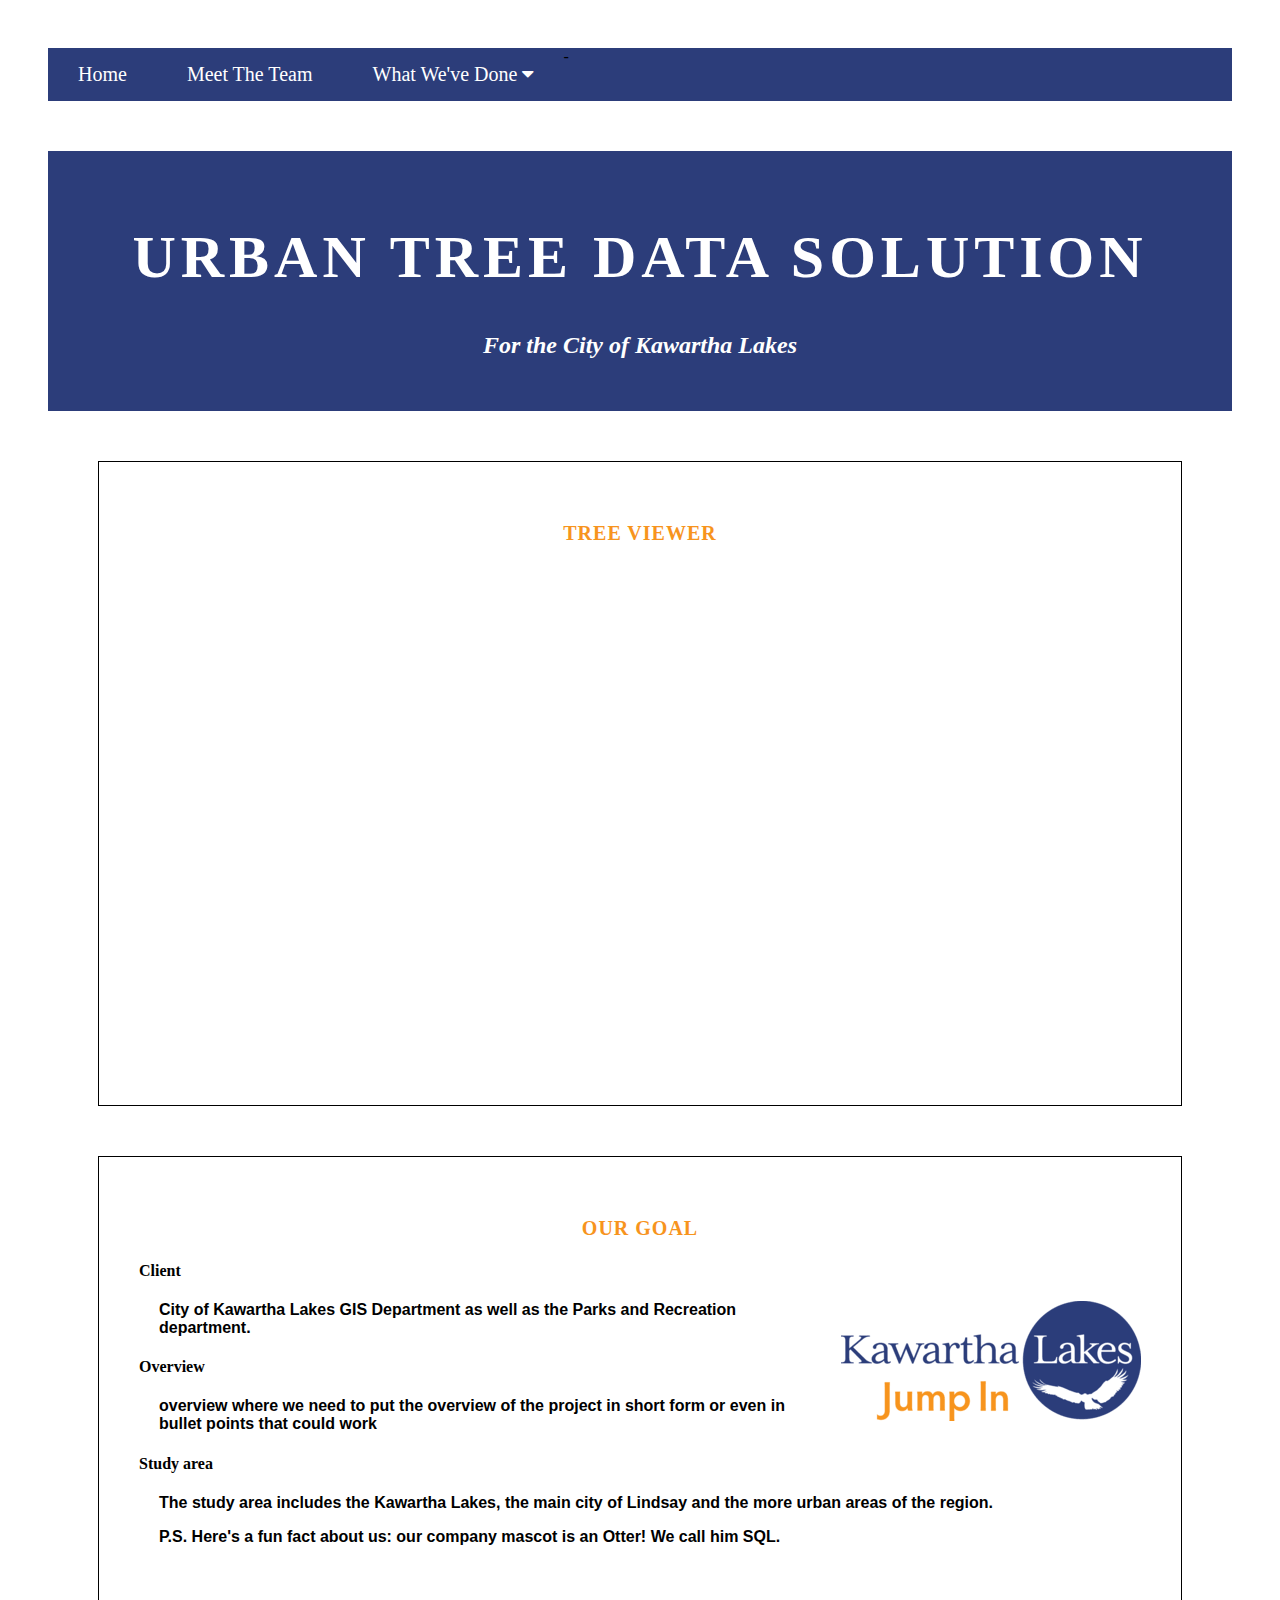
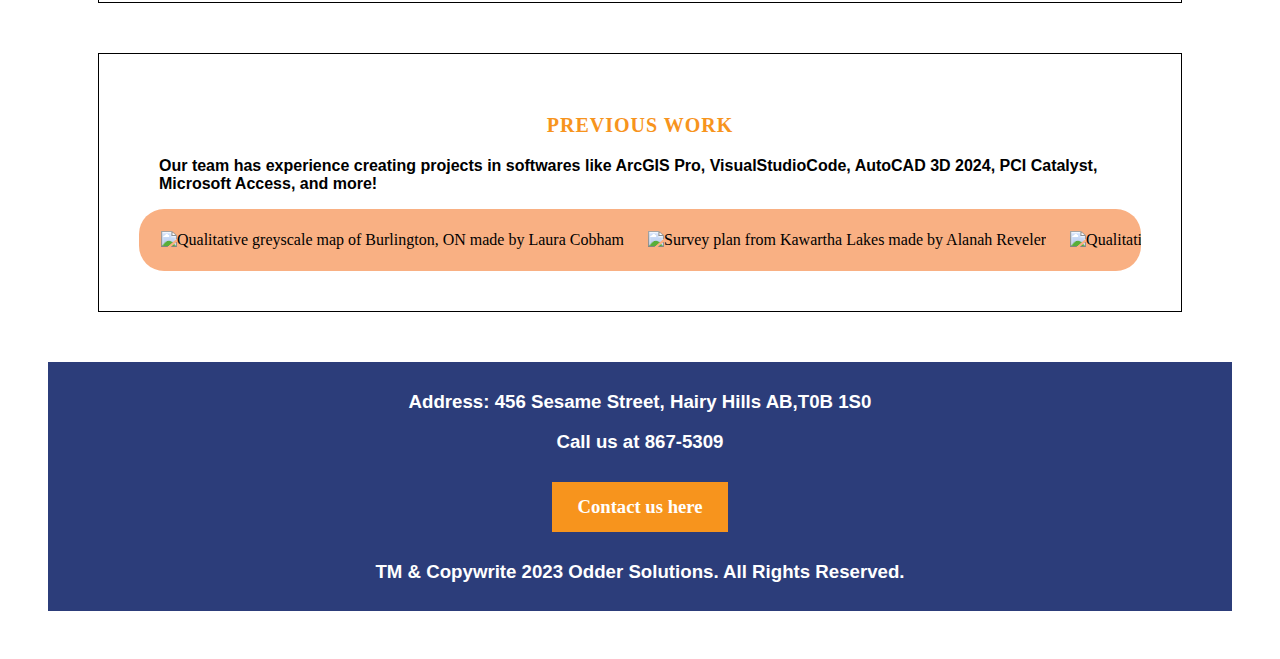
==== commit 0ac30951: "ya" ====
--- a/a3web-1/index.html
+++ b/a3web-1/index.html
@@ -8,7 +8,7 @@
       <!--Starting to try and figure out responsive websites-->
        <meta charset=utf-8>
         <link rel="stylesheet" href="Styling.css"> <!--Link to stylesheet-->
-        <title> URBAN TREE DATA SOLUTION - Home </title>
+        <title> URBAN TREE DATA SOLUTION </title>
      
         <link rel="stylesheet" href="https://cdnjs.cloudflare.com/ajax/libs/font-awesome/4.7.0/css/font-awesome.min.css"> <!--icon for navbar button-->
         <script src="script.js"></script>  <!--Link to javascript-->
@@ -35,7 +35,7 @@
 	      <a href="fourthpage.html">Academic Deliverables</a>
 	    </div>
 	  </div> 
-	  <a href="fifthpage.html">Methodology</a>
+	  <!--<a href="fifthpage.html">Methodology</a>-->
 	
 	<!--*From:https://www.w3schools.com/howto/howto_js_topnav_responsive.asp
 	 -->
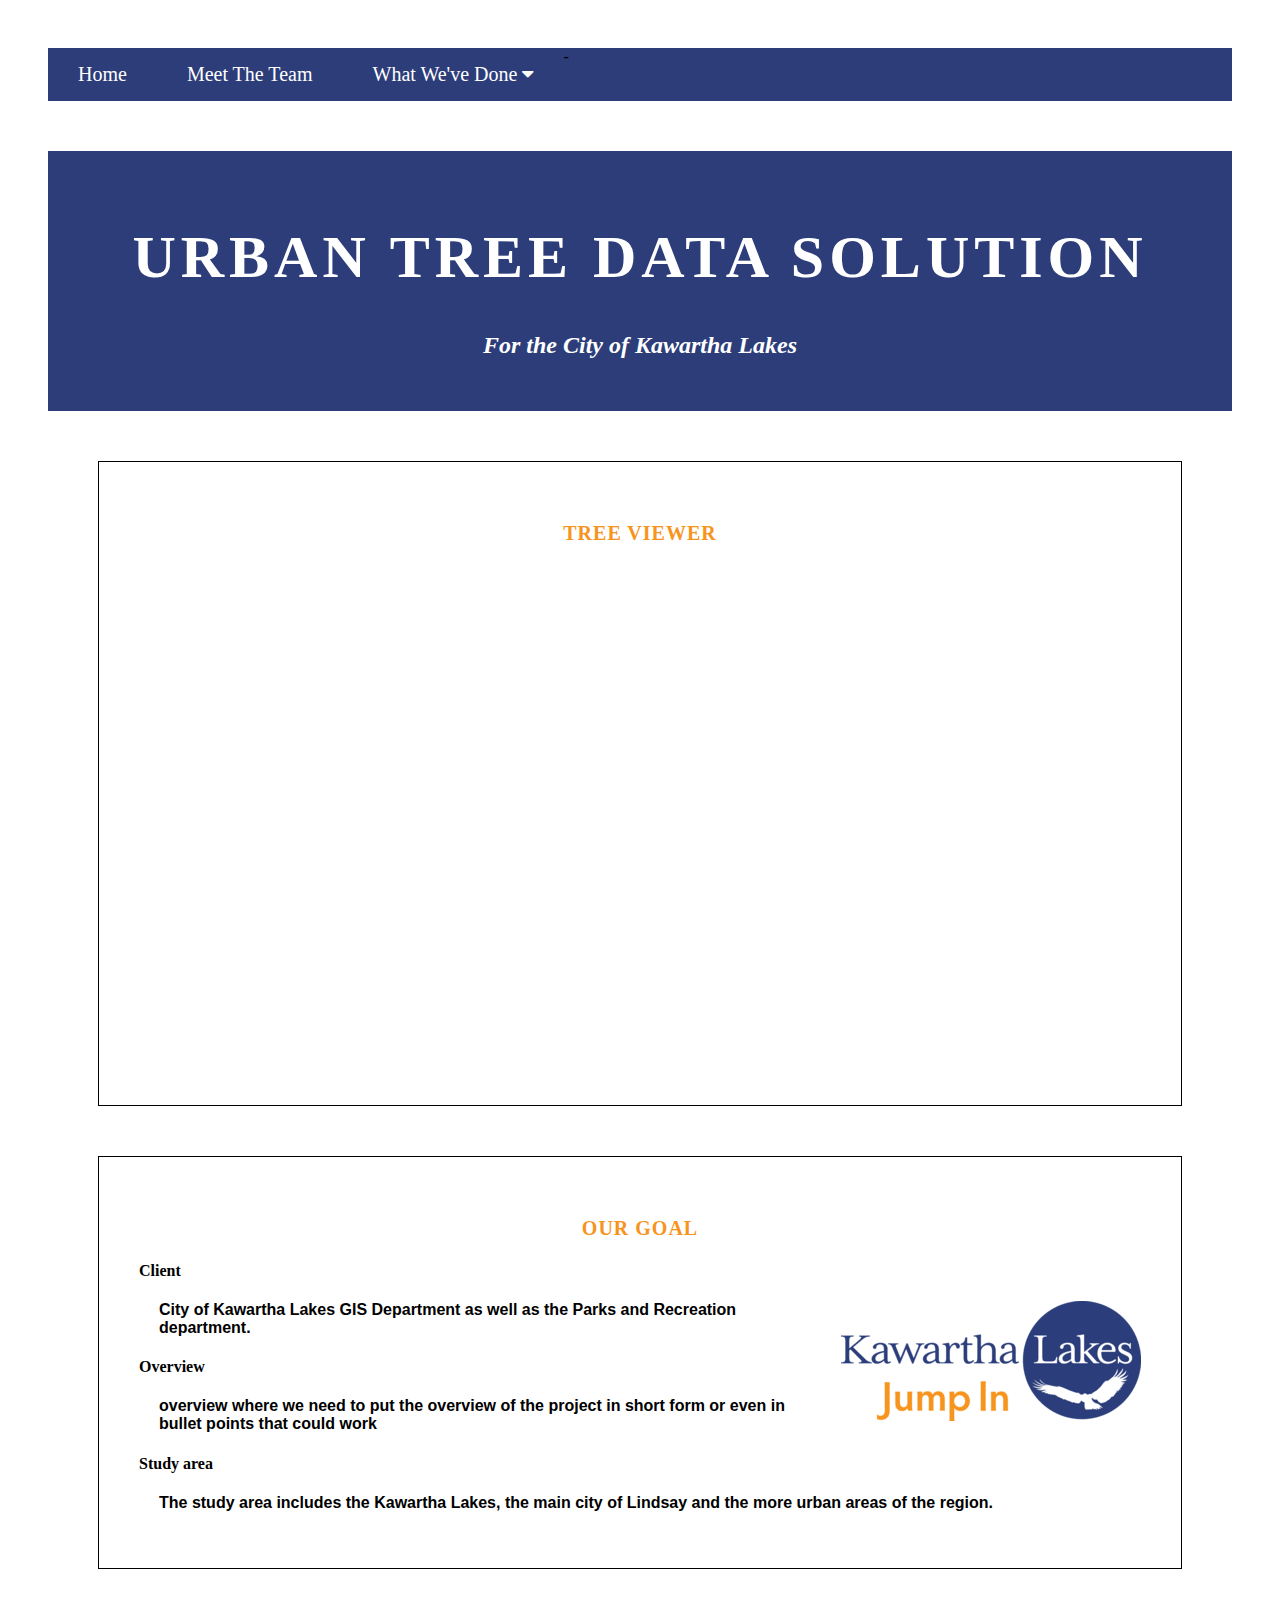
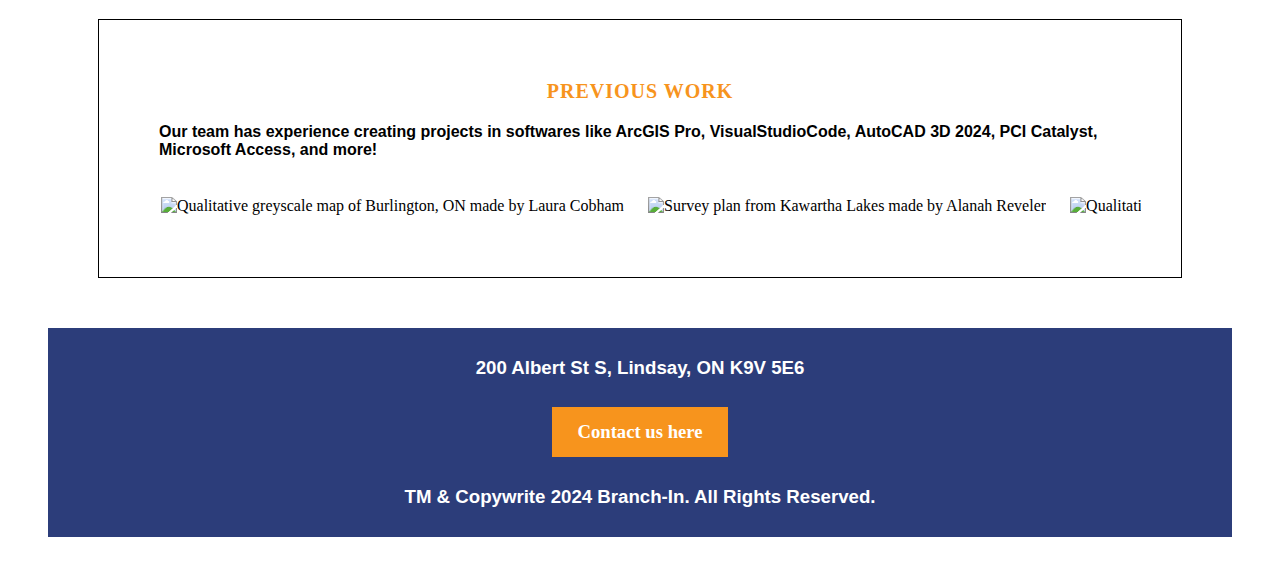
==== commit d208c37f: "jun3" ====
--- a/a3web-1/index.html
+++ b/a3web-1/index.html
@@ -31,8 +31,8 @@
 	      <i class="fa fa-caret-down"></i>
 	    </button>
 	    <div class="dropdown-content">
-	      <a href="thirdpage.html">Objective and Solution</a>
-	      <a href="fourthpage.html">Academic Deliverables</a>
+	      <a href="thirdpage.html">Solution</a>
+	      <a href="fourthpage.html">Deliverables & Methodology</a>
 	    </div>
 	  </div> 
 	  <!--<a href="fifthpage.html">Methodology</a>-->
@@ -71,9 +71,7 @@
           The study area includes the Kawartha Lakes, the main city of Lindsay and the more urban areas of the region.
         </p>
 
-        <p>
-          P.S. Here's a fun fact about us: our company mascot is an Otter! We call him SQL.
-        </p>
+        
  </div> 
     	
         <!-- <div class="subhead2">
@@ -152,16 +150,17 @@
     <footer>
         <!-- <img src="imagegallery/footer_graphic.jpg" alt="CKL Footer Image">-->
         <p> 
-        Address: 456 Sesame Street, Hairy Hills AB,T0B 1S0
-        </p>
-          <p> Call us at 867-5309</p>
+          200 Albert St S, Lindsay, ON K9V 5E6
+
+        </p>
+          
         <p> 
-        <a class= "contactbut" href="./fifthpage.html" > Contact us here
+        <a class= "contactbut" href="./secondpage.html" > Contact us here
         </a>
         <!--this is made into a relative link becasue it is referenceing to the same website just on a differnt page,https://www.w3schools.com/html/html_links.asp-->
         </p>
         <p>
-          TM & Copywrite 2023 Odder Solutions. All Rights Reserved.
+          TM & Copywrite 2024 Branch-In. All Rights Reserved.
           </p>
           
     </footer>
--- a/a3web-1/Styling.css
+++ b/a3web-1/Styling.css
@@ -129,7 +129,7 @@
 /* Scrolling image gallery learnt from: https://www.w3schools.com/howto/howto_css_image_gallery_scroll.asp */
 div.scrollimagegallery {
  
-  background-color: #f57c319a;
+  
   border-radius: 25px;
   padding: 12px;
   margin-bottom:20px;
@@ -503,11 +503,11 @@
   border: 2px solid white
 }
 
-.cartsection {width:100%; background-color: #9db8ff; 
+.cartsection {width:100%; background-color: #b8c2d9; 
   display: flex;
       align-items: center;
        max-height: 700px; 
-    border-radius: 10px;
+    
   padding: 10px; 
 }
 
--- a/a3web-1/Styling.css
+++ b/a3web-1/Styling.css
@@ -129,7 +129,7 @@
 /* Scrolling image gallery learnt from: https://www.w3schools.com/howto/howto_css_image_gallery_scroll.asp */
 div.scrollimagegallery {
  
-  background-color: #f57c319a;
+  
   border-radius: 25px;
   padding: 12px;
   margin-bottom:20px;
@@ -503,11 +503,11 @@
   border: 2px solid white
 }
 
-.cartsection {width:100%; background-color: #9db8ff; 
+.cartsection {width:100%; background-color: #b8c2d9; 
   display: flex;
       align-items: center;
        max-height: 700px; 
-    border-radius: 10px;
+    
   padding: 10px; 
 }
 
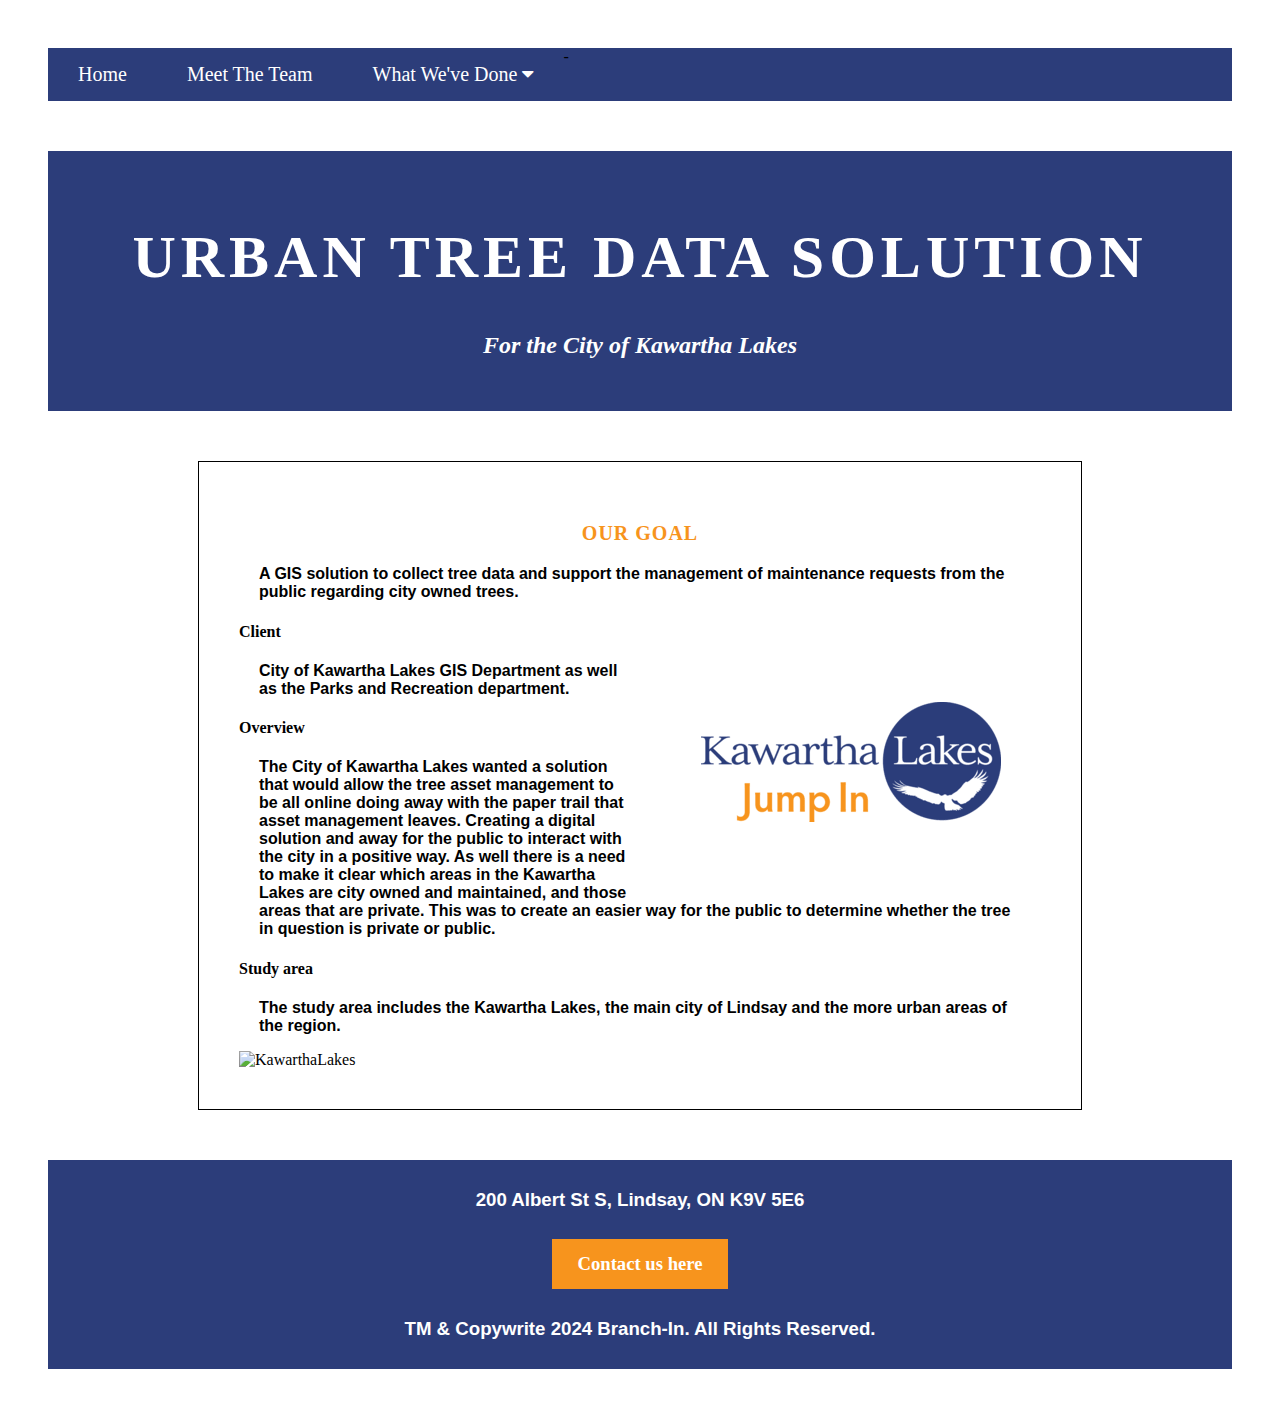
==== commit c9b770ee: "jun17" ====
--- a/a3web-1/index.html
+++ b/a3web-1/index.html
@@ -12,8 +12,7 @@
      
         <link rel="stylesheet" href="https://cdnjs.cloudflare.com/ajax/libs/font-awesome/4.7.0/css/font-awesome.min.css"> <!--icon for navbar button-->
         <script src="script.js"></script>  <!--Link to javascript-->
-        <link rel="stylesheet" href="https://cdnjs.cloudflare.com/ajax/libs/font-awesome/4.7.0/css/font-awesome.min.css">
-        <link rel="stylesheet" href="https://js.arcgis.com/4.28/esri/themes/light/main.css">
+      
         
     </head>
 
@@ -48,15 +47,12 @@
             <h2>For the City of Kawartha Lakes</h2>
         </div>
 
-        <div class="subhead">
-          <h3>Tree Viewer</h3>
-          <div id="viewDiv"></div>
-      </div>
+   
         
         <div class="subhead">
     		<h3> Our Goal </h3>
      
-        
+        <p>A GIS solution to collect tree data and support the management of maintenance requests from the public regarding city owned trees.</p>
         <h4>Client</h4>
         <img class="logo" src= "imagegallery/smallLogo.png" alt="Kawartha Lakes Jump in logo">
         <p>
@@ -64,7 +60,11 @@
         </p>
         <h4> Overview </h4>
         <p>
-         overview where we need to put the overview of the project in short form or even in bullet points that could work
+          The City of Kawartha Lakes wanted a solution that would allow the tree asset management to be all 
+          online doing away with the paper trail that asset management leaves. Creating a digital solution and 
+          away for the public to interact with the city in a positive way. As well there is a need to make it 
+          clear which areas in the Kawartha Lakes are city owned and maintained, and those areas that are private.
+           This was to create an easier way for the public to determine whether the tree in question is private or public. 
         </p>
         <h4> Study area </h4>
         <p>
@@ -72,71 +72,9 @@
         </p>
 
         
- </div> 
-    	
-        <!-- <div class="subhead2">
-    		<h3> Services Offered </h3>
-        
-        
-        * From : https://www.w3schools.com/html/html_tables.asp
-	* Creating a table and filling the columns -->
-	<!-- <table id="services">
-	  <tr id="headtable">
-	    <th>Services</th>
-	    <th>Price (per hour)</th>
-	  </tr>
-	  <tr>
-	    <td>1 ugly map</td>
-	    <td>$1,000 CAD</td>
-	  </tr>
-	  <tr>
-	    <td>1 okay map</td>
-	    <td>$1 million CAD</td>
-	  </tr>
-	  <tr>
-	    <td>1 amazing map</td>
-	    <td>$1 billion CAD</td>
-	  </tr>
-	  <tr>
-	    <td>ArcGIS Model Building</td>
-	    <td>$1 trillion CAD</td>
-	  </tr>
-	</table>
-	
-</div> --> 
-        <!--
-         (headings)
-        -->
-        
-       <div class="subhead">
-        <h3> Previous Work </h3> 
-      
-        <p>Our team has experience creating projects in softwares like ArcGIS Pro, VisualStudioCode, AutoCAD 3D 2024, PCI Catalyst, Microsoft Access, and more!</p>
-       
-       
-    	  
 
-        <!--
-        
-	* From: https://www.w3schools.com/howto/howto_css_image_gallery.asp
-	* Scrolling image gallery that resizes when you change the page size
-         -->
-      <div class="scrollimagegallery">
-		<img src="imagegallery/LauraGallery2.jpg" alt="Qualitative greyscale map of Burlington, ON made by Laura Cobham">
-		<img src="imagegallery/AlanahGallery2.png" alt="Survey plan from Kawartha Lakes made by Alanah Reveler">
-		<img src="imagegallery/JulieGallery2.jpg" alt="Qualitative colour map of Thunder Bay, ON made by Julie Milne">
-        <img src="imagegallery/AlisonGallery2.jpg" alt="ArcGISPro model built by Alison Cooke">
-        <img src="imagegallery/JordanGallery2.jpg" alt="Quantitative colour map of Cambridge, ON made by Jordan Steinman">
-        </div>
-</div>	
-        
 
-        
-     <!--
-	
-	*HTML for back to top button	
-	*From:https://www.w3schools.com/howto/howto_js_scroll_to_top.asp 
-      -->
+ <img class="study" src="imagegallery/Studyarea.jpg" alt="KawarthaLakes"> </div> 
   <div>
         <button onclick="topFunction()" id="topbutton" class="hide" title="Top">Top</button>
      </div> 
@@ -165,122 +103,8 @@
           
     </footer>
     </div>
-    <script src="https://js.arcgis.com/4.28/"></script>
-    <script src="script.js"></script>
+  
   </body>
 
     
 </html>
-
-
-<!--Beginning of Lauras Code for the map that i cant figure out how it works-->
-
-
-<!--<!DOCTYPE html>
-<html lang="en">
-<head>
-    <meta charset="UTF-8">
-    <meta name="viewport" content="width=device-width, initial-scale=1.0">
-    <title>Branch-In - Home</title>
-    <link rel="stylesheet" href="https://cdnjs.cloudflare.com/ajax/libs/font-awesome/4.7.0/css/font-awesome.min.css"> <!--icon for navbar button
-        <script src="script.js"></script>
-    <link rel="stylesheet" href="https://cdnjs.cloudflare.com/ajax/libs/font-awesome/4.7.0/css/font-awesome.min.css">
-    <link rel="stylesheet" href="Styling.css">
-    <link rel="stylesheet" href="https://js.arcgis.com/4.28/esri/themes/light/main.css">
-</head>
-<body>
-  
-    <div class="whole">
-        <!-- <div class="navbar" id="myTopnav">
-            <a class="active" href="index.html">Home</a>
-            <a href="Workflow.html">Workflow</a>
-            <a href="Supervisor.html">Supervisor</a>
-            <a href="FieldCrew.html">Field Crew</a>
-            <a href="javascript:void(0);" class="icon" onclick="Navbar()" aria-label="Open menu">
-                <i class="fa fa-bars"></i>
-            </a> 
-            <div class="navbar" id="myTopnav">
-              <a href="index.html">Home</a>
-              <a class="active" href="secondpage.html">Meet The Team</a>
-              <div class="dropdown">
-                <button class="dropbtn">What We've Done
-                  <i class="fa fa-caret-down"></i>
-                </button>
-                <div class="dropdown-content">
-                  <a href="thirdpage.html">Objective and Solution</a>
-                  <a href="fourthpage.html">Academic Deliverables</a>
-                </div>
-              </div> 
-              <!--<a href="fifthpage.html">Methodology</a>
-        </div>
-        
-        <div id="heading">
-            <h1>Urban Tree Data Solution</h1>
-            <h2>For the City of Kawartha Lakes</h2>
-        </div>
-        
-        <div class="subhead">
-            <h3>Tree Viewer</h3>
-            <div id="viewDiv"></div>
-        </div>
-        
-        <div class="subhead">
-            <h3>Submit Your Request</h3>
-            <p>We encourage the community to report any tree-related issues to help us maintain the quality of the city's tree management. Your feedback is crucial in ensuring our urban forests remain healthy and vibrant.</p>
-            <p style="text-align: center">
-                <a href="https://survey123.arcgis.com/share/e5fdbce1a0874477b2ae0dee204168e5?portalUrl=https://Fleming.maps.arcgis.com" target="_blank">Make a Request!</a>
-            </p>
-        </div>
-
-        <div class="subhead">
-            <h3>Urban Tree of Kawartha Lakes</h3>
-            <p>Branch - In and make Kawartha Lakes greener!</p>
-            <div class="scrollimagegallery">
-                <img src="imagegallery/tree1.png" alt="Branch - In and make Kawartha lakes greener!">
-                <img src="imagegallery/tree2.png" alt="Branch - In and make Kawartha lakes greener!">
-                <img src="imagegallery/tree3.png" alt="Branch - In and make Kawartha lakes greener!">
-                <img src="imagegallery/tree4.png" alt="Branch - In and make Kawartha lakes greener!">
-                <img src="imagegallery/tree5.png" alt="Branch - In and make Kawartha lakes greener!">
-            </div>
-        </div>
-        
-        <div>
-            <button onclick="topFunction()" id="topbutton" class="hide" title="Top">Top</button>
-        </div>
-        
-        <footer>
-            <p>Address: 456 Sesame Street, Hairy Hills AB,T0B 1S0</p>
-            <p>Call us at 867-5309</p>
-            <p>
-                <a class="contactbut" href="./fifthpage.html">Contact us here</a>
-            </p>
-            <p>TM & Copywrite 2023 Odder Solutions. All Rights Reserved.</p>
-        </footer>
-    </div>
-    <script type="text/javascript" charset="utf-8" src="https://js.arcgis.com/4.28/esri/WebMap.js"></script>
-    <script type="text/javascript" charset="utf-8" src="https://js.arcgis.com/4.28/esri/views/MapView.js"></script>
-    <script type="text/javascript" charset="utf-8" src="https://js.arcgis.com/4.28/esri/widgets/ScaleBar.js"></script>
-    <script type="text/javascript" charset="utf-8" src="https://js.arcgis.com/4.28/esri/widgets/Legend.js"></script>
-    <script type="text/javascript" charset="utf-8" src="https://js.arcgis.com/4.28/esri/properties/defaultUnit.js"></script>
-    <script type="text/javascript" charset="utf-8" src="https://js.arcgis.com/4.28/esri/widgets/ScaleBar/css.js"></script>
-    <script type="text/javascript" charset="utf-8" src="https://js.arcgis.com/4.28/esri/widgets/ScaleBar/ScaleBarViewModel.js"></script>
-    <script type="text/javascript" charset="utf-8" src="https://js.arcgis.com/4.28/esri/widgets/support/globalCss.js"></script>
-    <script type="text/javascript" charset="utf-8" src="https://js.arcgis.com/4.28/esri/support/getDefaultUnitForView.js"></script>
-    <script type="text/javascript" charset="utf-8" src="https://js.arcgis.com/4.28/esri/geometry/support/geodesicUtils.js"></script>
-    <script type="text/javascript" charset="utf-8" src="https://js.arcgis.com/4.28/esri/views/2d/webglDeps.js"></script>
-    <script type="text/javascript" charset="utf-8" src="https://js.arcgis.com/4.28/esri/views/2d/mapViewDeps.js"></script>
-    <script type="text/javascript" charset="utf-8" src="https://js.arcgis.com/4.28/esri/layers/VectorTileLayer.js"></script>
-    <script type="text/javascript" charset="utf-8" src="https://js.arcgis.com/4.28/esri/portal/support/layersLoader.js"></script>
-    <script type="text/javascript" charset="utf-8" src="https://js.arcgis.com/4.28/esri/views/2d/layers/FeatureLayerView2D.js"></script>
-    <script type="text/javascript" charset="utf-8" src="https://js.arcgis.com/4.28/esri/views/2d/layers/VectorTileLayerView2D.js"></script>
-    <script type="text/javascript" charset="utf-8" src="https://js.arcgis.com/4.28/esri/layers/support/fetchService.js"></script>
-    <script type="text/javascript" charset="utf-8" src="https://js.arcgis.com/4.28/esri/support/arcadeUtils.js"></script>
-    <script type="text/javascript" charset="utf-8" src="https://js.arcgis.com/4.28/esri/symbols/support/previewSymbol2D.js"></script>
-    <script type="moduel" charset="utf-8" src="https://js.arcgis.com/4.28/esri/widgets/Popup.js"></script>
-    <script src="https://js.arcgis.com/4.28/"></script>
-    <script src="script.js"></script>
-
-   
-</body>
-</html>
-
--- a/a3web-1/Styling.css
+++ b/a3web-1/Styling.css
@@ -21,7 +21,7 @@
       font-family: "Century Gothic"; 
       color: white;
       font-style:italic}
-       h4{font-size: 20;}/* text-align: center} */
+       h4{font-size: 30;}/* text-align: center} */
     body {background-color: rgb(255, 255, 255);
       /*margin-top:50px;
       margin-bottom: 40px;
@@ -30,12 +30,14 @@
     p {/*color: rgb(35, 33, 33);*/ 
       font-weight: bold;
       padding:  0px  20px  0px}
+      ol{font-weight: bold;}
+      ul{font-weight: bold;}
     .subhead{margin: auto; 
       background-color: white;
       /* width: 1200px; */
       /*border-radius: 10px;*/
       padding: 40px; 
-    margin: 50px;
+    margin: 50px; margin-left: 150px; margin-right:150px;
     border-width: 1px;
     border-style: solid }
     .subhead2{margin: auto; 
@@ -45,8 +47,13 @@
       padding: 10px; 
     margin-top: 100px;
   margin-bottom: 40px}
+  .study {
+    display: block;
+    margin-left: auto;
+    margin-right: auto;
+  }
 /*Images New*/
-.logo {float:right; padding-left:30px}
+.logo {float:right; padding-left:30px;  margin:40px; margin-bottom: 80px}
 /* id selectors */
     #heading { background-color: #2c3d7a
 
@@ -192,9 +199,9 @@
 /*Applications page, styling web section (image and text), making responsive*/
 #webSECTION{
 	align-items:center;
-	display:block;
+	display:flex;
 	max-height:1500px;
-	background-color: #8f79f29a;
+	/*background-color: #e0e6f5;*/
   border-radius: 10px;
   padding-top: 10px;
   padding-bottom: 10px}
@@ -211,9 +218,9 @@
 }
 /*Styling relative nav buttons*/
 .buttons {
-	color: rgb(35, 33, 33);
+	color: #f7941d;
 	font-weight: bold;
-	font-size: 28px;
+	font-size: 20px;
 	margin-right: 30px;
   margin-top:30px;
 	text-decoration: none
@@ -392,9 +399,9 @@
     background-size: cover;
     overflow: hidden
 }*/
-
+.method{margin-left: 180px; margin-right: 180px;}
 hr.solid {
-  border-top: 3px solid #f7941d;
+  border-top: 3px solid #f7941d;margin-left: 100px;margin-right: 100px;margin-top: 50px;
 }
 p {font-family:Gothom-Book, Arial, sans-serif; 
 	}/* the font family fot the webpagecetury gothic becasue it is sans-serif and easily distinguished */
@@ -503,11 +510,11 @@
   border: 2px solid white
 }
 
-.cartsection {width:100%; background-color: #b8c2d9; 
+.cartsection {width:100%; background-color: #e0e6f5; 
   display: flex;
       align-items: center;
        max-height: 700px; 
-    
+border-radius:10px;
   padding: 10px; 
 }
 
@@ -668,6 +675,41 @@
 		min-width:30%;
 		float: none;	
 	}
+  #storySECTION{
+    display:flex;
+    max-height:700px;
+    width:100%;
+    align-items:center;
+  }
+  
+  #storyINFO{
+    float:left;
+    min-width:30%;
+  }
+  
+  #storyIMAGE{
+    width:70%;
+    height:auto;
+    max-width:785px; 
+    max-height:400px;
+    float:right;
+  }
+	/* #storySECTION{
+		display:block;
+		max-height:1500px; 
+	}
+	
+	#storyIMAGE{
+		max-width:100%;
+		display: block;
+		float: none;
+		margin: auto;
+	}
+ 
+	#storyINFO{
+		min-width:30%;
+		float: none;	
+	} */
 
   /* End Owner:Alanah Reveler */
 
@@ -689,7 +731,42 @@
     margin:auto;
     text-align:left;	
 	}
-
+  #baseSECTION{
+    display:flex;
+    max-height:700px;
+    width:100%;
+    align-items:center;
+  }
+  
+  #baseINFO{
+    float:left;
+    min-width:30%;
+  }
+  
+  #baseIMAGE{
+    width:70%;
+    height:auto;
+    max-width:785px; 
+    max-height:400px;
+    float:right;
+  }
+  /* #BaseSECTION{
+		justify-content:center;
+    display:block; 
+	}
+	
+	#BaseIMAGE{
+    max-width:100%;
+		display:block;
+		float:none;
+	}
+ 
+	#BaseINFO{
+		min-width:30%;
+		float:none;
+    margin:auto;
+    text-align:left;	
+	} */
   /* Jordan's code*/
 	
 /* Julie's Code Starts Here 
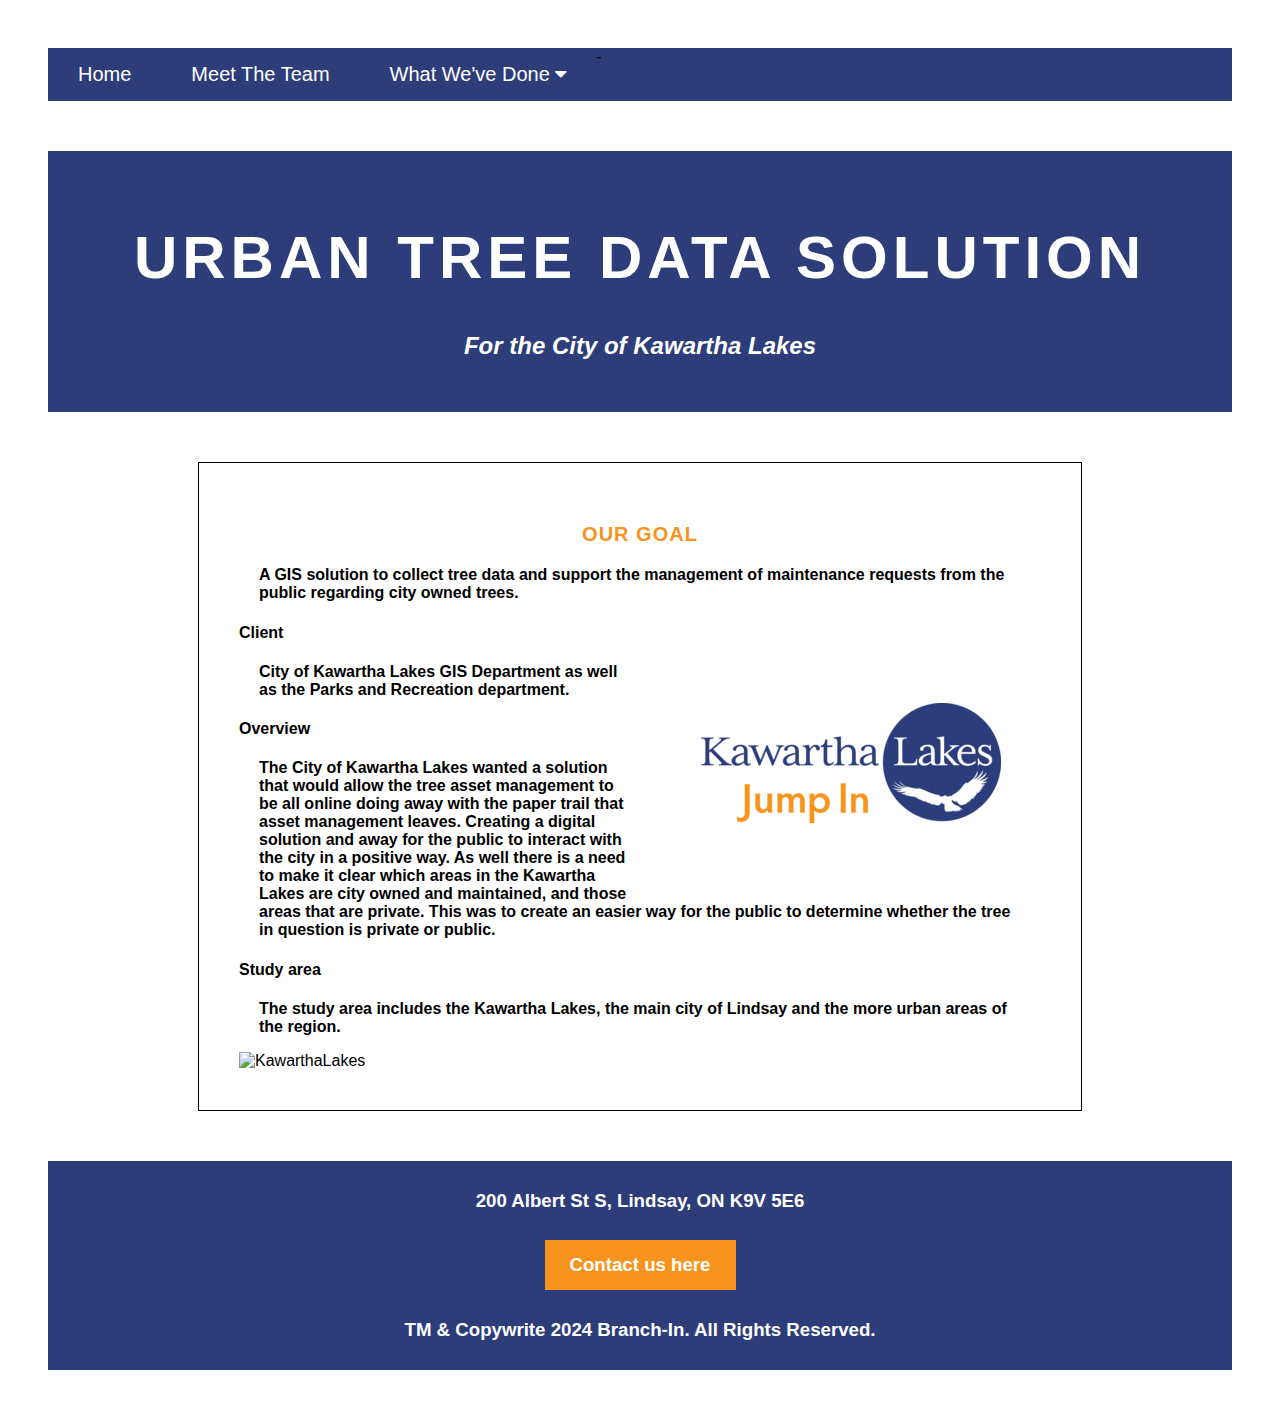
==== commit ea313ca5: "Updates" ====
--- a/a3web-1/index.html
+++ b/a3web-1/index.html
@@ -1,9 +1,9 @@
  <!DOCTYPE html>
 <html lang=en>
     <head>
-      <meta name="description" content="Odder Solutions Consultation Website">
-      <meta name="Keywords"  content="GIS, Accessability, CSS, HTML, GEOM 107">
-      <meta name="Author" contents="Alison Cooke">
+      <meta name="description" content="GIS Collaborative Project - Urban Tree Data Solutions">
+      <meta name="Keywords"  content="GIS, Accessability, CSS, HTML, APST 62">
+      <meta name="Author" contents="Alison Cooke, Laura Jaimes, Emmanuel Ignatius">
       <meta name="viewport" content="width=device-width, initial-scale=1.0"> <!--https://www.w3schools.com/html/html_responsive.asp-->
       <!--Starting to try and figure out responsive websites-->
        <meta charset=utf-8>
--- a/a3web-1/Styling.css
+++ b/a3web-1/Styling.css
@@ -1,5 +1,5 @@
 /**********************
-* Owner : Julie Milne
+* Owners : Alison Cooke, Emmanuel Ignatius, Laura Jaimes
 ************************/
 
     /* our colours found on https://www.w3schools.com/colors/colors_palettes.asp 
@@ -9,7 +9,7 @@
     #f1e3dd  - pinky beige
 
 /*Website wide formating*/
-    * {font-family: "Century Gothic" ;}
+    * {font-family:'Gill Sans', 'Gill Sans MT', Calibri, 'Trebuchet MS', sans-serif ;}
 
 /* Element specific formating */
     h1 {font-size: 60px;
@@ -18,7 +18,7 @@
       text-transform: uppercase;
       letter-spacing: 5px;}
     h2 {text-align: center; 
-      font-family: "Century Gothic"; 
+      font-family: 'Gill Sans', 'Gill Sans MT', Calibri, 'Trebuchet MS', sans-serif; 
       color: white;
       font-style:italic}
        h4{font-size: 30;}/* text-align: center} */
@@ -478,7 +478,7 @@
 color: rgb(35, 33, 33); /* added an image caption to indicate the user can click on the image */
 font-size:14px;
 font-weight: bold;
-font-family:"Century Gothic", CenturyGothic, AppleGothic, sans-serif;
+font-family:'Gill Sans', 'Gill Sans MT', Calibri, 'Trebuchet MS', sans-serif, CenturyGothic, AppleGothic, sans-serif;
 padding-top: 20px;
 }
 
@@ -486,7 +486,7 @@
   color: rgb(35, 33, 33); /* added an image caption to indicate the user can click on the image */
   font-size:14px;
   font-weight: bold;
-  font-family:"Century Gothic", CenturyGothic, AppleGothic, sans-serif;
+  font-family:'Gill Sans', 'Gill Sans MT', Calibri, 'Trebuchet MS', sans-serif, CenturyGothic, AppleGothic, sans-serif;
   padding-top: 20px;
   }
 
